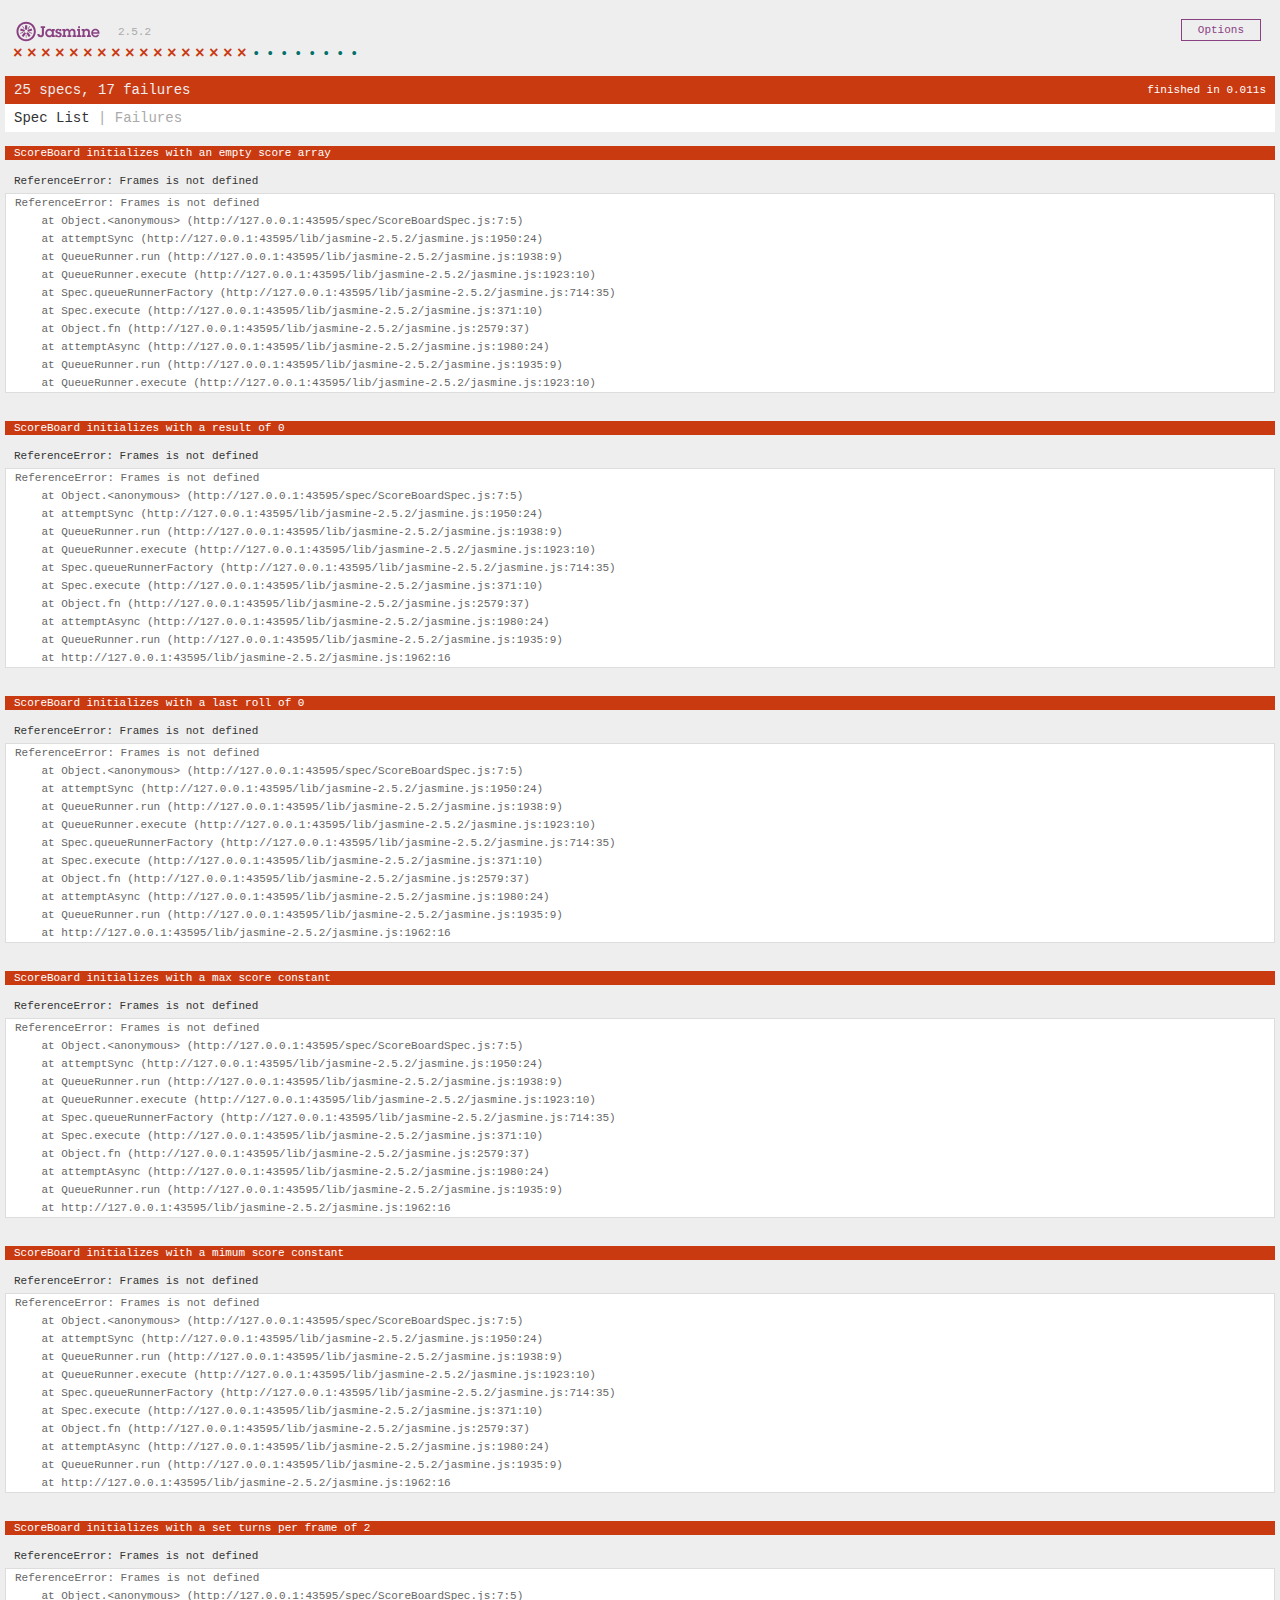
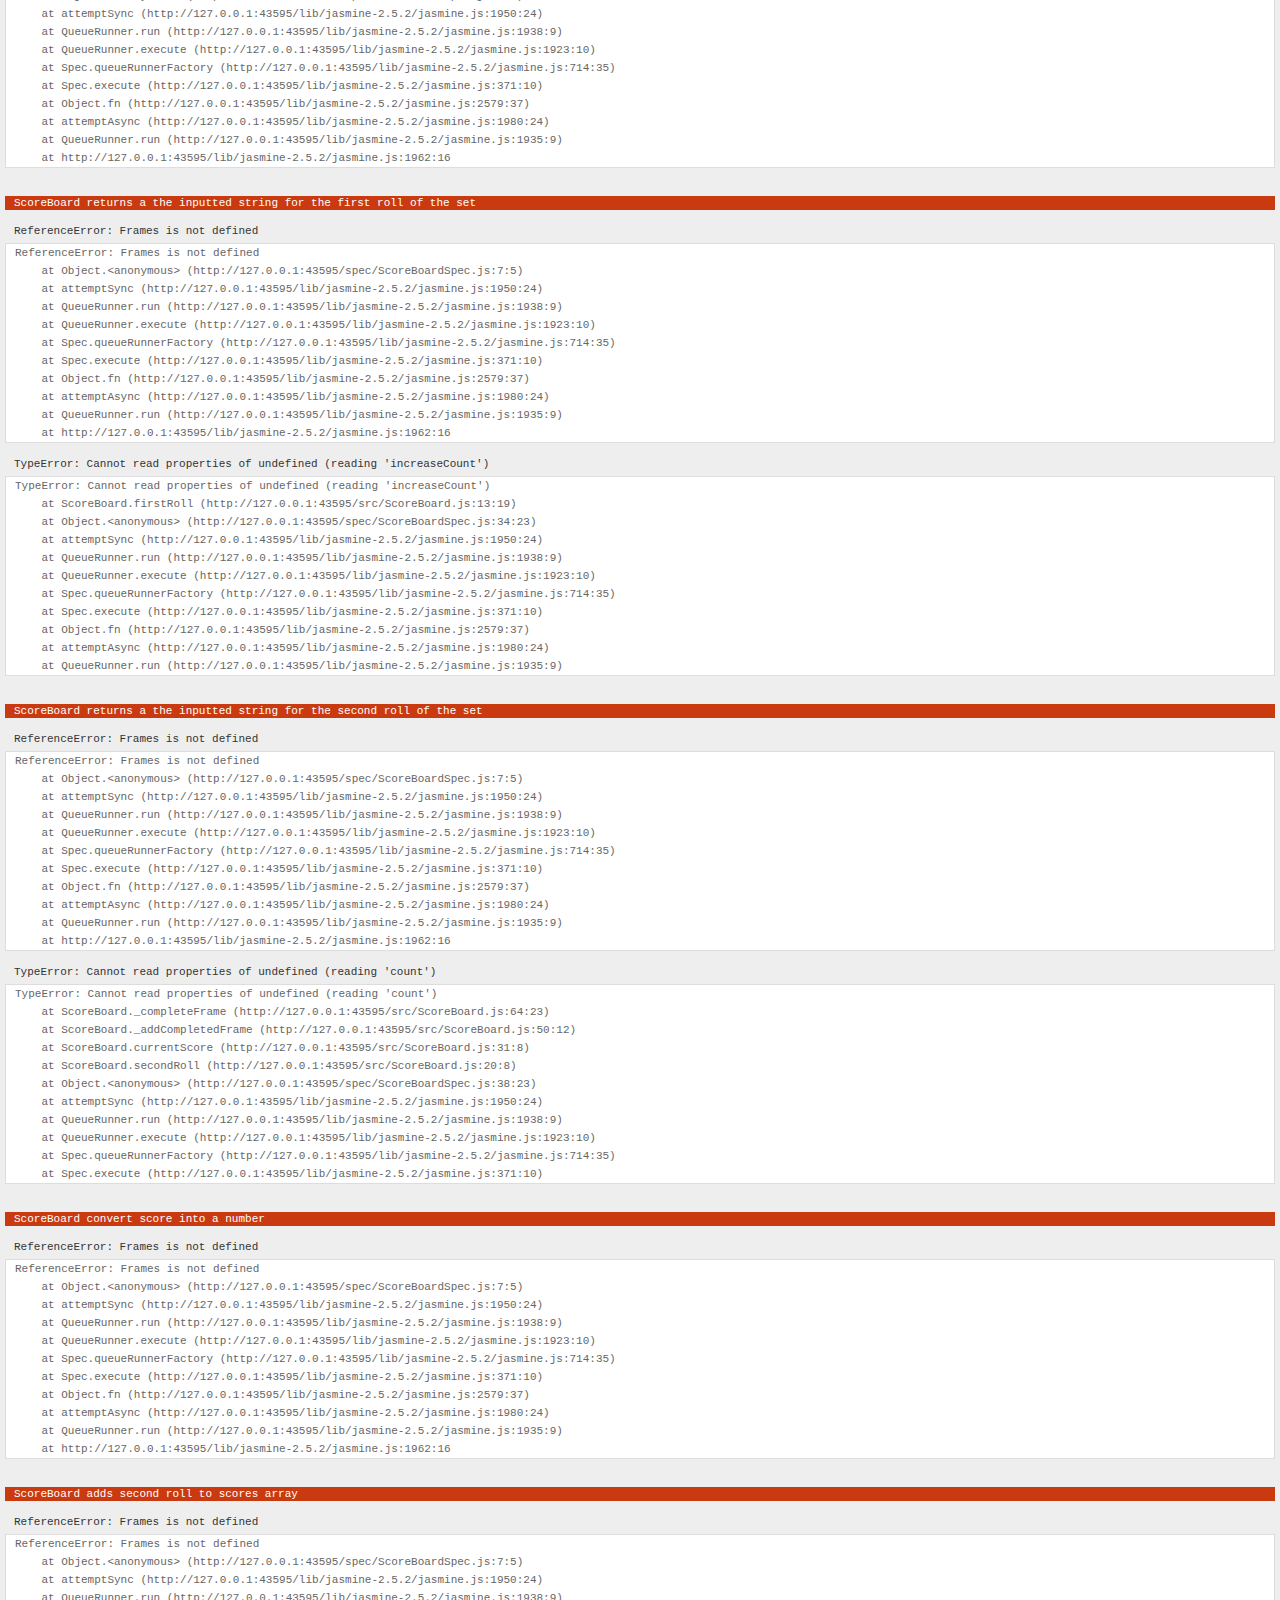
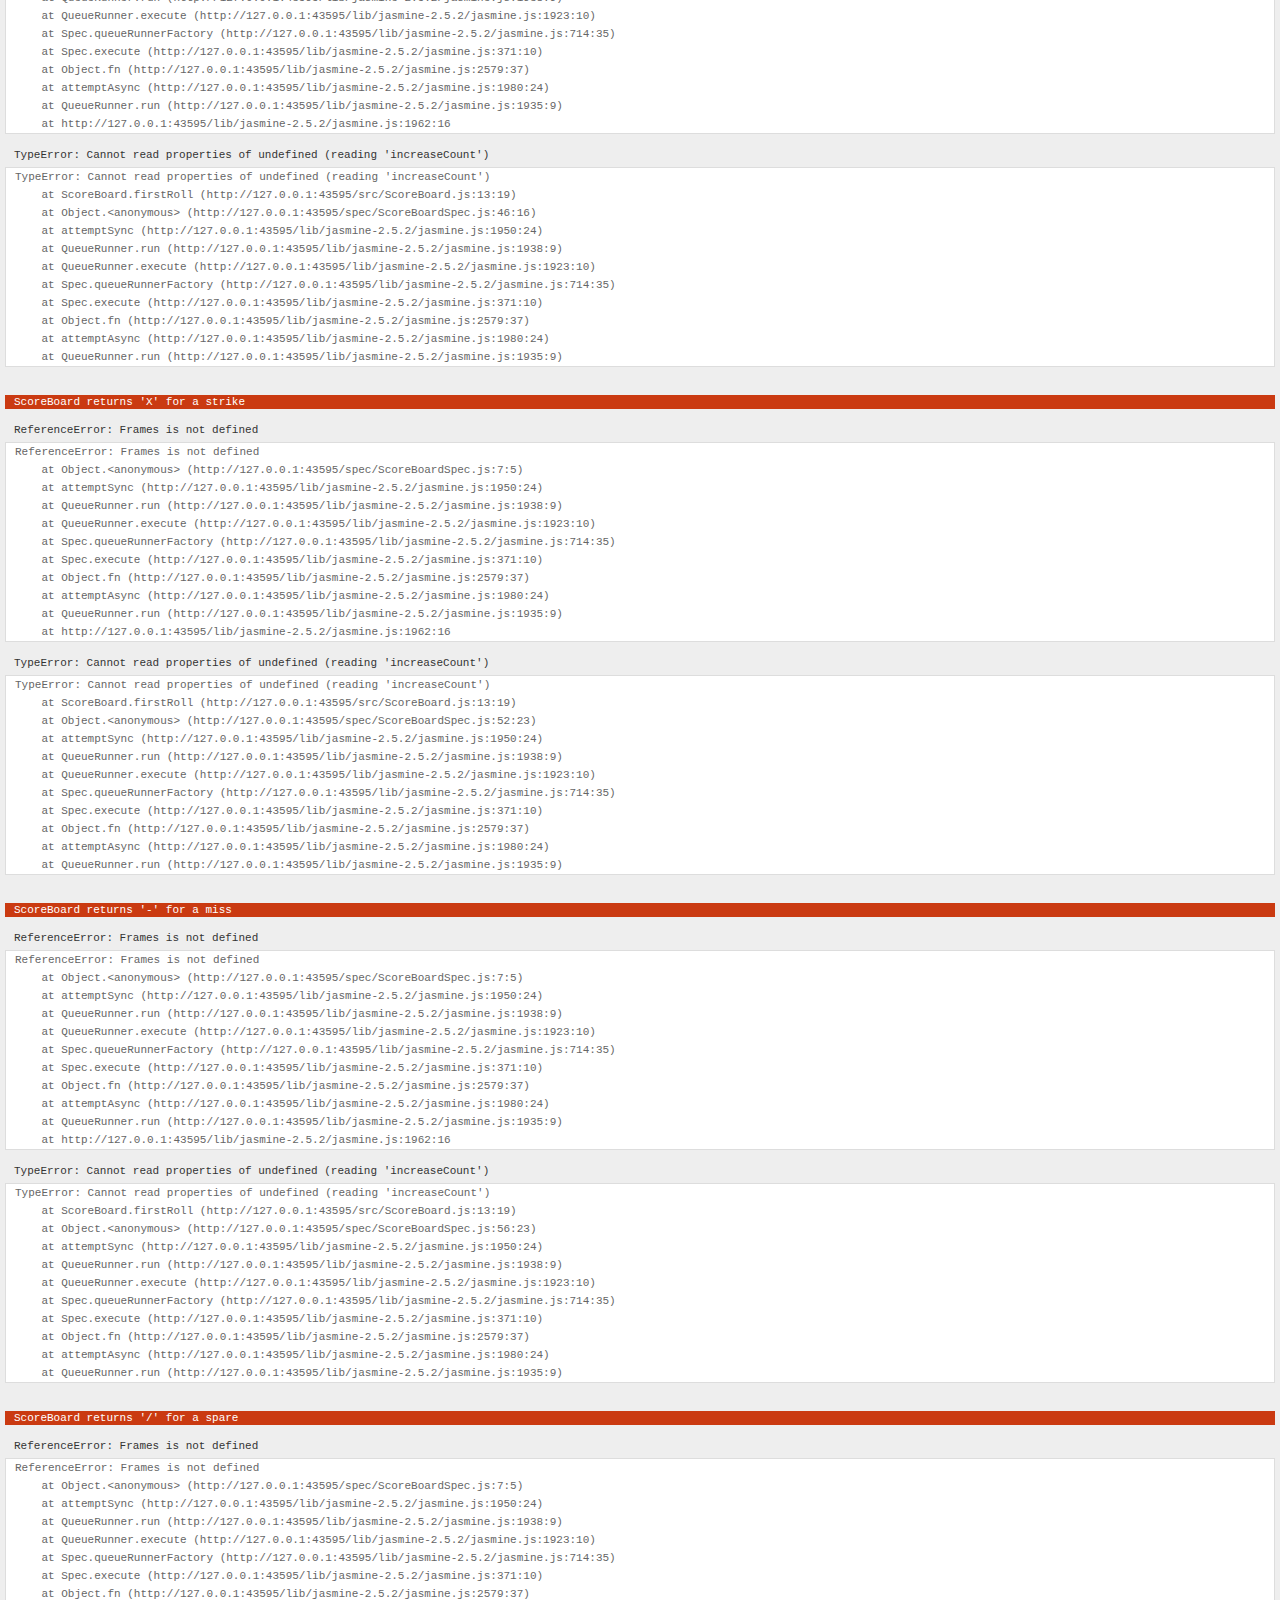
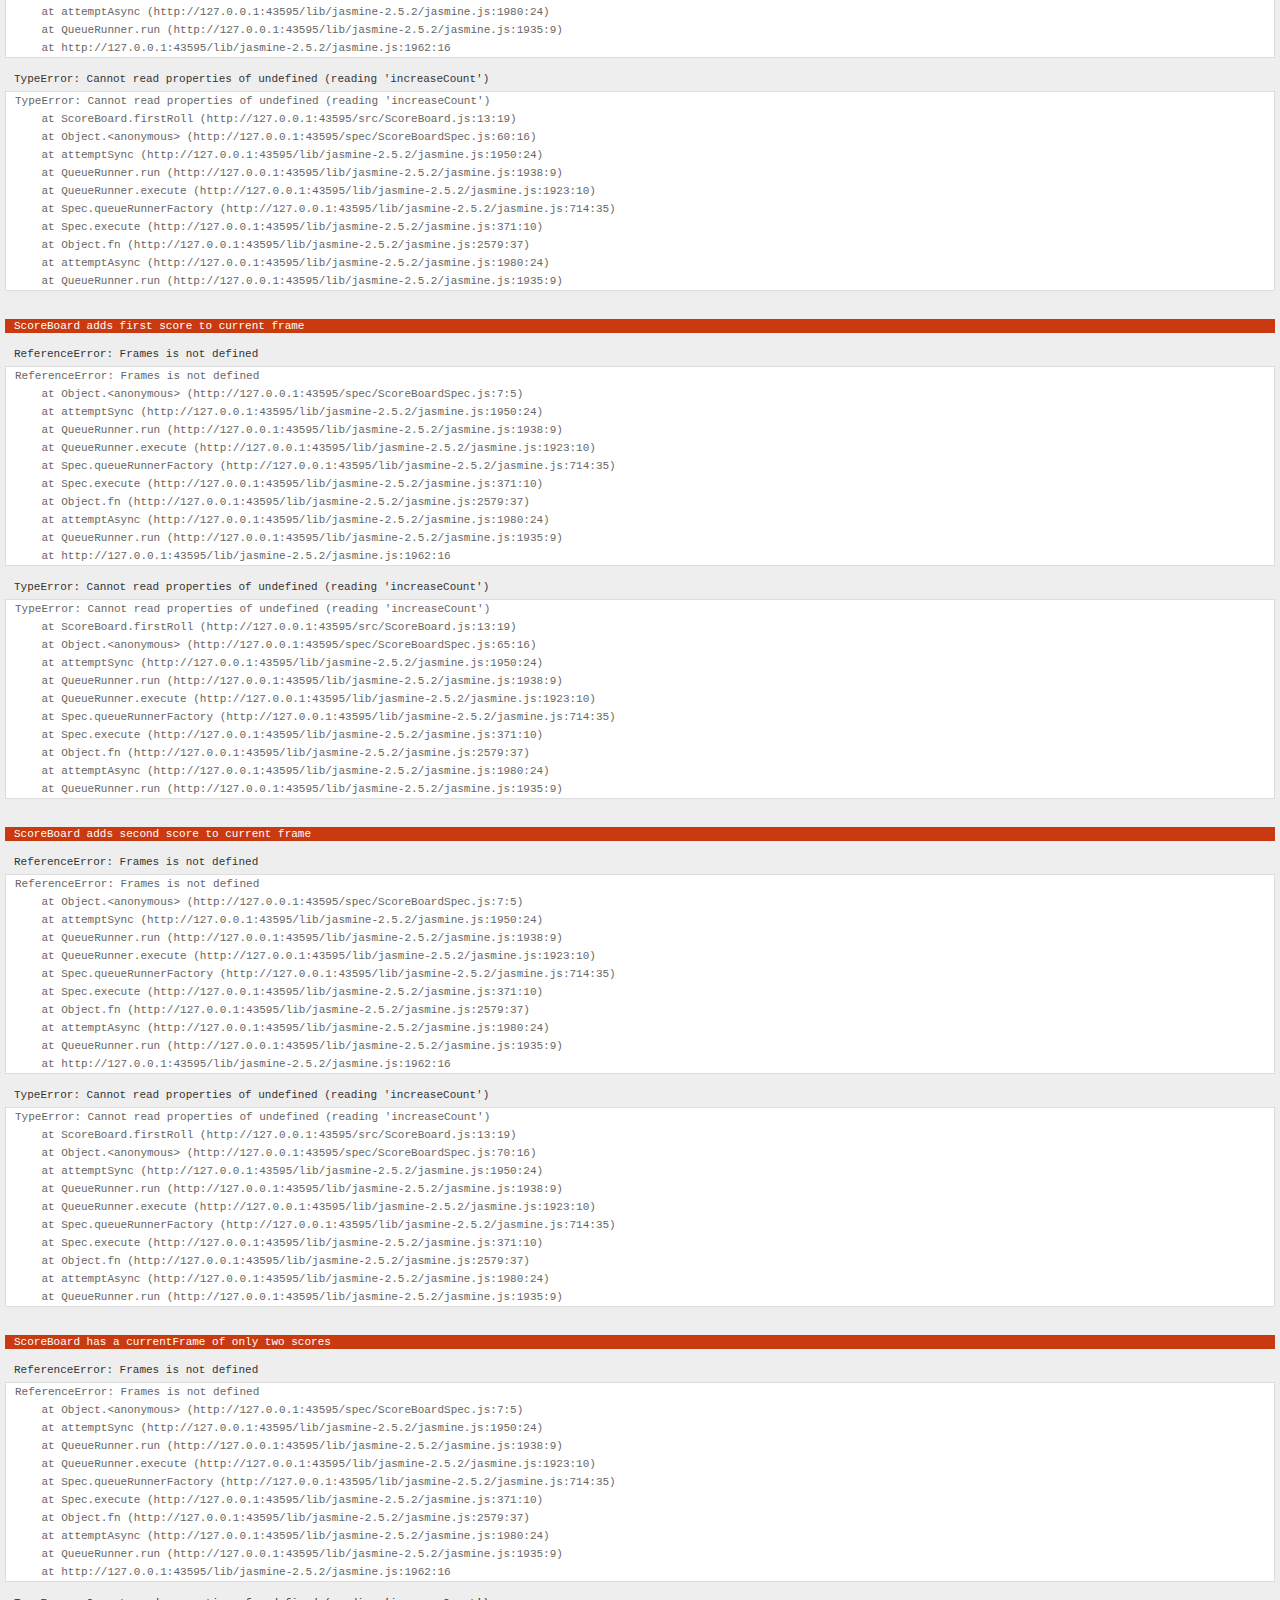
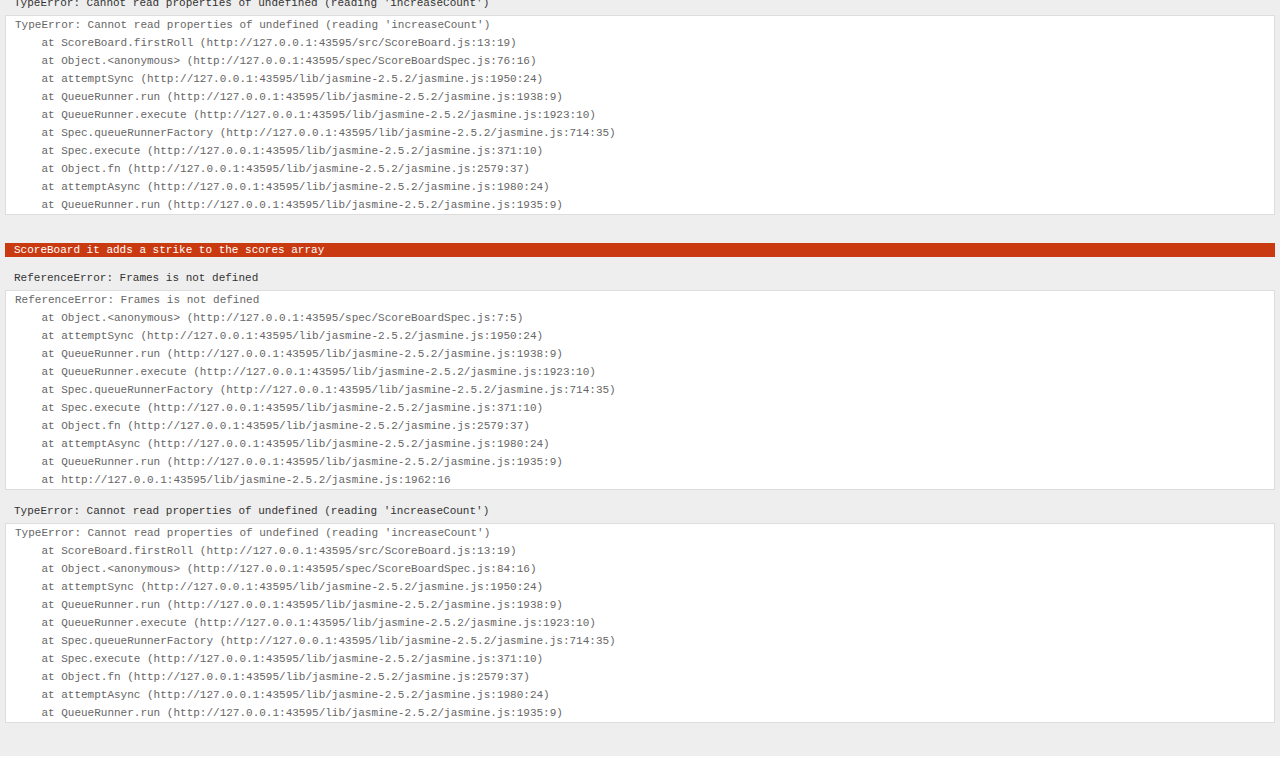
==== SpecRunner.html @ 1ffdc413 "Connects frames and scoreboard" ====
<!DOCTYPE html>
<html>
<head>
  <meta charset="utf-8">
  <title>Bowling Score Board</title>

  <link rel="shortcut icon" type="image/png" href="lib/jasmine-2.5.2/jasmine_favicon.png">
  <link rel="stylesheet" href="lib/jasmine-2.5.2/jasmine.css">

  <script src="lib/jasmine-2.5.2/jasmine.js"></script>
  <script src="lib/jasmine-2.5.2/jasmine-html.js"></script>
  <script src="lib/jasmine-2.5.2/boot.js"></script>

  <script src="src/ScoreBoard.js"></script>
  <script src="src/Frames.js"></script>
  <script src="src/Result.js"></script>
  <script src="src/CalculateScore.js"></script>
  <!-- <script src="src/BonusBall.js"></script> -->

  <script src="spec/ScoreBoardSpec.js"></script>
  <script src="spec/ResultSpec.js"></script>
  <script src="spec/FramesSpec.js"></script>
  <script src="spec/CalculateScoreSpec.js"></script>
  <!-- <script src="spec/BonusBallSpec.js"></script> -->

</head>

<body>
</body>
</html>
---- lib/jasmine-2.5.2/jasmine.css ----
body { overflow-y: scroll; }

.jasmine_html-reporter { background-color: #eee; padding: 5px; margin: -8px; font-size: 11px; font-family: Monaco, "Lucida Console", monospace; line-height: 14px; color: #333; }
.jasmine_html-reporter a { text-decoration: none; }
.jasmine_html-reporter a:hover { text-decoration: underline; }
.jasmine_html-reporter p, .jasmine_html-reporter h1, .jasmine_html-reporter h2, .jasmine_html-reporter h3, .jasmine_html-reporter h4, .jasmine_html-reporter h5, .jasmine_html-reporter h6 { margin: 0; line-height: 14px; }
.jasmine_html-reporter .jasmine-banner, .jasmine_html-reporter .jasmine-symbol-summary, .jasmine_html-reporter .jasmine-summary, .jasmine_html-reporter .jasmine-result-message, .jasmine_html-reporter .jasmine-spec .jasmine-description, .jasmine_html-reporter .jasmine-spec-detail .jasmine-description, .jasmine_html-reporter .jasmine-alert .jasmine-bar, .jasmine_html-reporter .jasmine-stack-trace { padding-left: 9px; padding-right: 9px; }
.jasmine_html-reporter .jasmine-banner { position: relative; }
.jasmine_html-reporter .jasmine-banner .jasmine-title { background: url('[data-uri]') no-repeat; background: url('[data-uri]') no-repeat, none; -moz-background-size: 100%; -o-background-size: 100%; -webkit-background-size: 100%; background-size: 100%; display: block; float: left; width: 90px; height: 25px; }
.jasmine_html-reporter .jasmine-banner .jasmine-version { margin-left: 14px; position: relative; top: 6px; }
.jasmine_html-reporter #jasmine_content { position: fixed; right: 100%; }
.jasmine_html-reporter .jasmine-version { color: #aaa; }
.jasmine_html-reporter .jasmine-banner { margin-top: 14px; }
.jasmine_html-reporter .jasmine-duration { color: #fff; float: right; line-height: 28px; padding-right: 9px; }
.jasmine_html-reporter .jasmine-symbol-summary { overflow: hidden; *zoom: 1; margin: 14px 0; }
.jasmine_html-reporter .jasmine-symbol-summary li { display: inline-block; height: 10px; width: 14px; font-size: 16px; }
.jasmine_html-reporter .jasmine-symbol-summary li.jasmine-passed { font-size: 14px; }
.jasmine_html-reporter .jasmine-symbol-summary li.jasmine-passed:before { color: #007069; content: "\02022"; }
.jasmine_html-reporter .jasmine-symbol-summary li.jasmine-failed { line-height: 9px; }
.jasmine_html-reporter .jasmine-symbol-summary li.jasmine-failed:before { color: #ca3a11; content: "\d7"; font-weight: bold; margin-left: -1px; }
.jasmine_html-reporter .jasmine-symbol-summary li.jasmine-disabled { font-size: 14px; }
.jasmine_html-reporter .jasmine-symbol-summary li.jasmine-disabled:before { color: #bababa; content: "\02022"; }
.jasmine_html-reporter .jasmine-symbol-summary li.jasmine-pending { line-height: 17px; }
.jasmine_html-reporter .jasmine-symbol-summary li.jasmine-pending:before { color: #ba9d37; content: "*"; }
.jasmine_html-reporter .jasmine-symbol-summary li.jasmine-empty { font-size: 14px; }
.jasmine_html-reporter .jasmine-symbol-summary li.jasmine-empty:before { color: #ba9d37; content: "\02022"; }
.jasmine_html-reporter .jasmine-run-options { float: right; margin-right: 5px; border: 1px solid #8a4182; color: #8a4182; position: relative; line-height: 20px; }
.jasmine_html-reporter .jasmine-run-options .jasmine-trigger { cursor: pointer; padding: 8px 16px; }
.jasmine_html-reporter .jasmine-run-options .jasmine-payload { position: absolute; display: none; right: -1px; border: 1px solid #8a4182; background-color: #eee; white-space: nowrap; padding: 4px 8px; }
.jasmine_html-reporter .jasmine-run-options .jasmine-payload.jasmine-open { display: block; }
.jasmine_html-reporter .jasmine-bar { line-height: 28px; font-size: 14px; display: block; color: #eee; }
.jasmine_html-reporter .jasmine-bar.jasmine-failed { background-color: #ca3a11; }
.jasmine_html-reporter .jasmine-bar.jasmine-passed { background-color: #007069; }
.jasmine_html-reporter .jasmine-bar.jasmine-skipped { background-color: #bababa; }
.jasmine_html-reporter .jasmine-bar.jasmine-errored { background-color: #ca3a11; }
.jasmine_html-reporter .jasmine-bar.jasmine-menu { background-color: #fff; color: #aaa; }
.jasmine_html-reporter .jasmine-bar.jasmine-menu a { color: #333; }
.jasmine_html-reporter .jasmine-bar a { color: white; }
.jasmine_html-reporter.jasmine-spec-list .jasmine-bar.jasmine-menu.jasmine-failure-list, .jasmine_html-reporter.jasmine-spec-list .jasmine-results .jasmine-failures { display: none; }
.jasmine_html-reporter.jasmine-failure-list .jasmine-bar.jasmine-menu.jasmine-spec-list, .jasmine_html-reporter.jasmine-failure-list .jasmine-summary { display: none; }
.jasmine_html-reporter .jasmine-results { margin-top: 14px; }
.jasmine_html-reporter .jasmine-summary { margin-top: 14px; }
.jasmine_html-reporter .jasmine-summary ul { list-style-type: none; margin-left: 14px; padding-top: 0; padding-left: 0; }
.jasmine_html-reporter .jasmine-summary ul.jasmine-suite { margin-top: 7px; margin-bottom: 7px; }
.jasmine_html-reporter .jasmine-summary li.jasmine-passed a { color: #007069; }
.jasmine_html-reporter .jasmine-summary li.jasmine-failed a { color: #ca3a11; }
.jasmine_html-reporter .jasmine-summary li.jasmine-empty a { color: #ba9d37; }
.jasmine_html-reporter .jasmine-summary li.jasmine-pending a { color: #ba9d37; }
.jasmine_html-reporter .jasmine-summary li.jasmine-disabled a { color: #bababa; }
.jasmine_html-reporter .jasmine-description + .jasmine-suite { margin-top: 0; }
.jasmine_html-reporter .jasmine-suite { margin-top: 14px; }
.jasmine_html-reporter .jasmine-suite a { color: #333; }
.jasmine_html-reporter .jasmine-failures .jasmine-spec-detail { margin-bottom: 28px; }
.jasmine_html-reporter .jasmine-failures .jasmine-spec-detail .jasmine-description { background-color: #ca3a11; }
.jasmine_html-reporter .jasmine-failures .jasmine-spec-detail .jasmine-description a { color: white; }
.jasmine_html-reporter .jasmine-result-message { padding-top: 14px; color: #333; white-space: pre; }
.jasmine_html-reporter .jasmine-result-message span.jasmine-result { display: block; }
.jasmine_html-reporter .jasmine-stack-trace { margin: 5px 0 0 0; max-height: 224px; overflow: auto; line-height: 18px; color: #666; border: 1px solid #ddd; background: white; white-space: pre; }
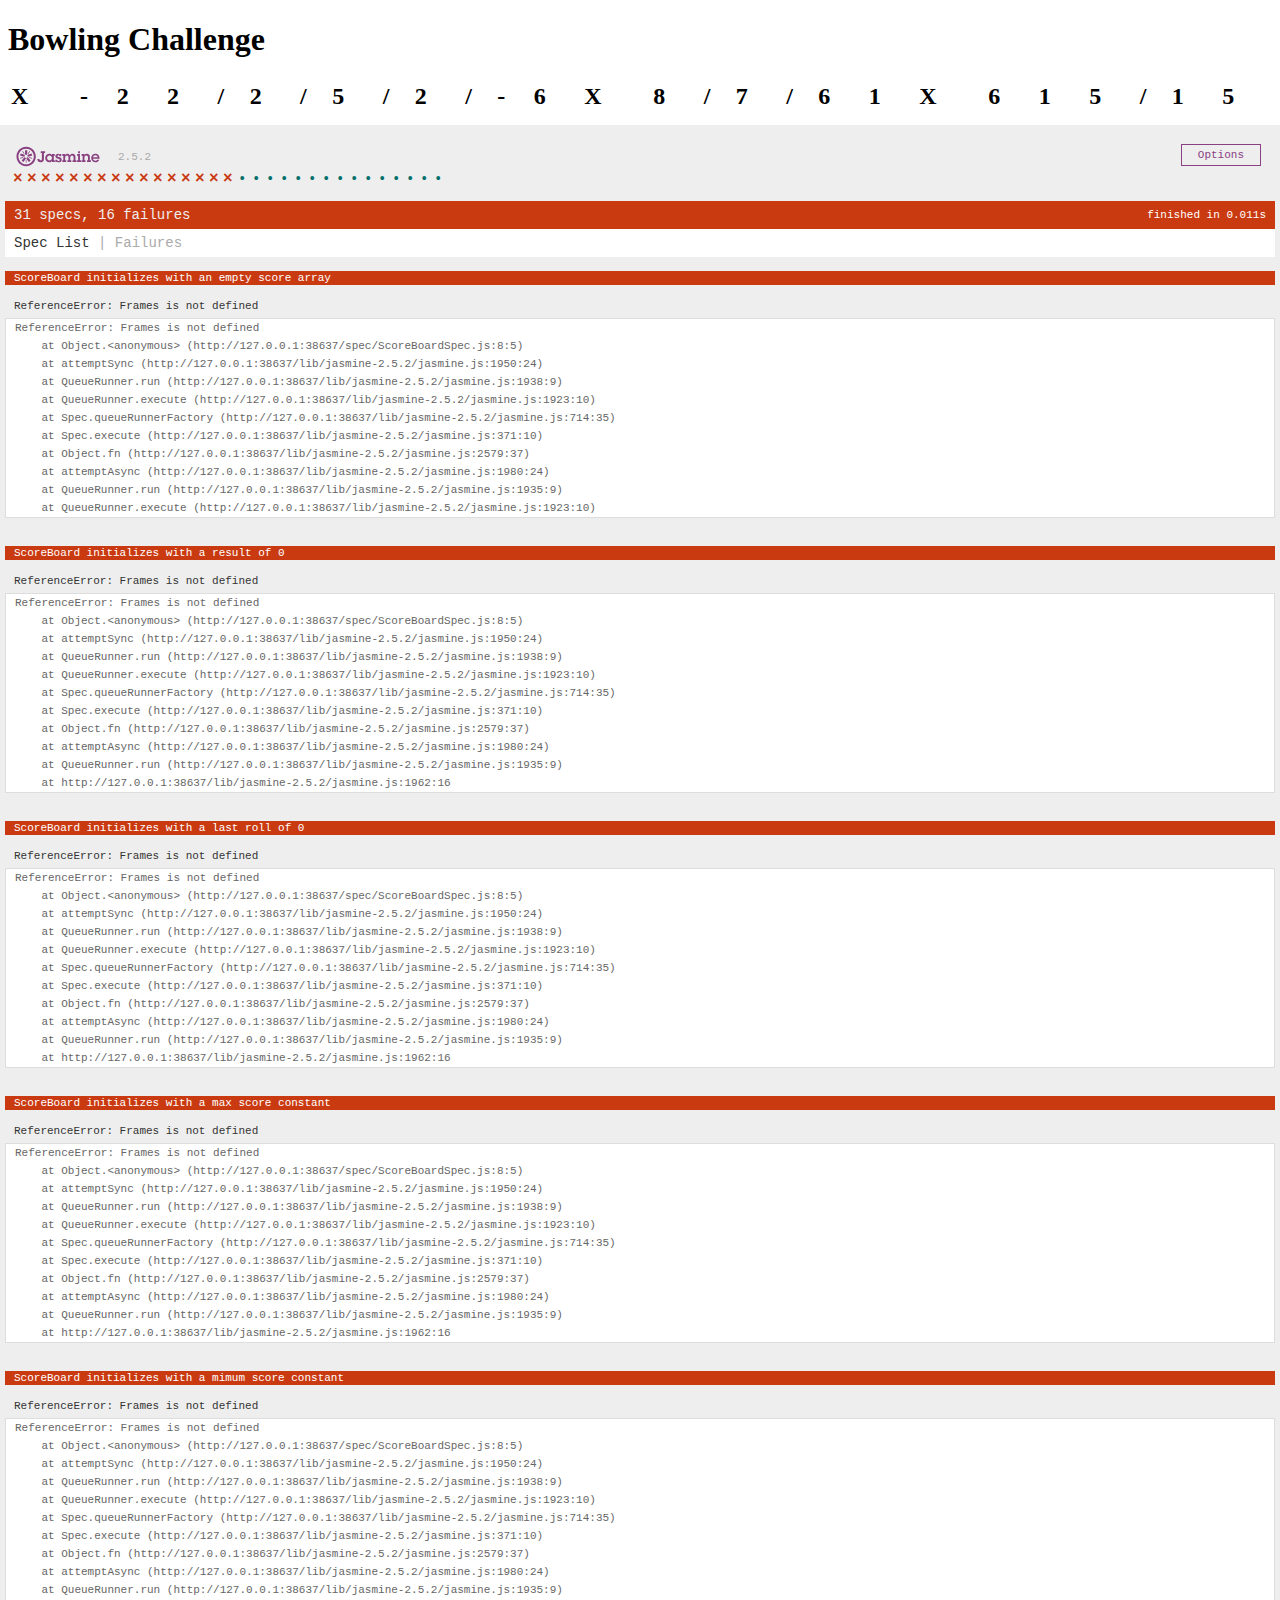
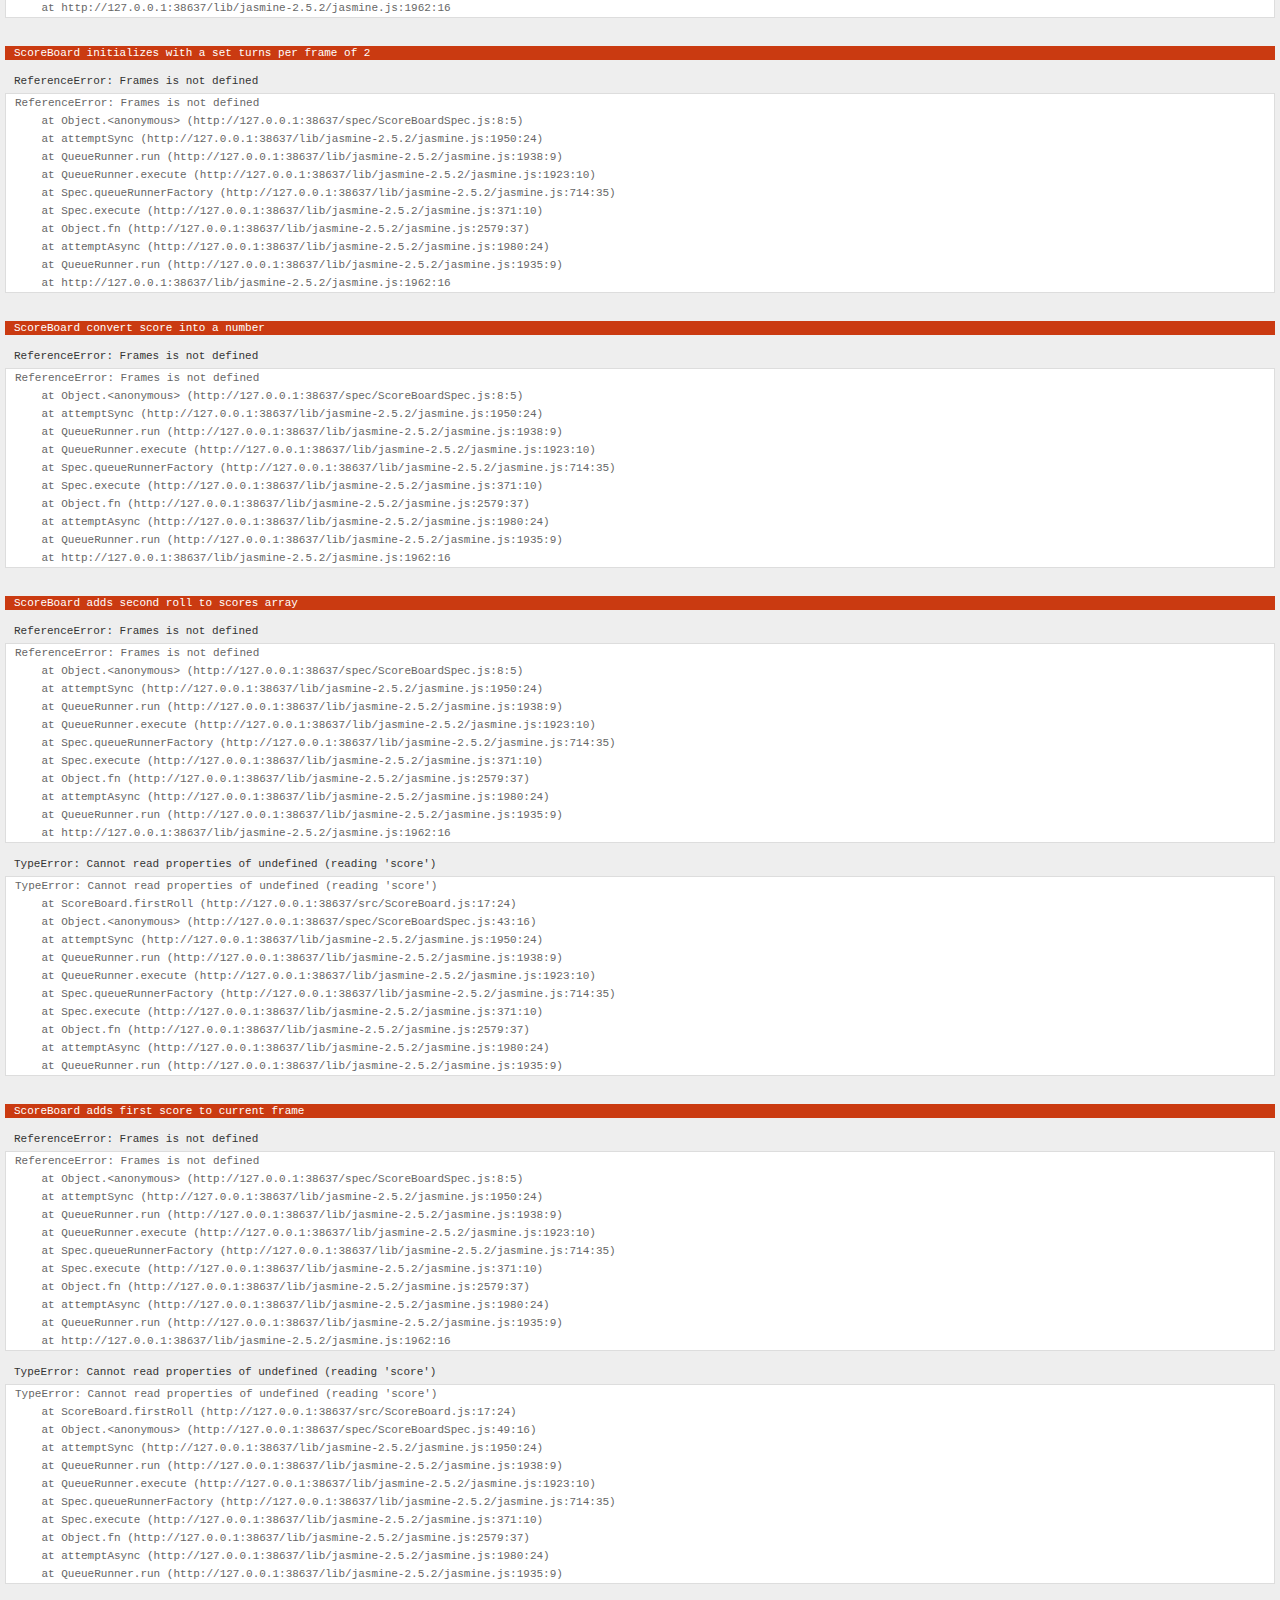
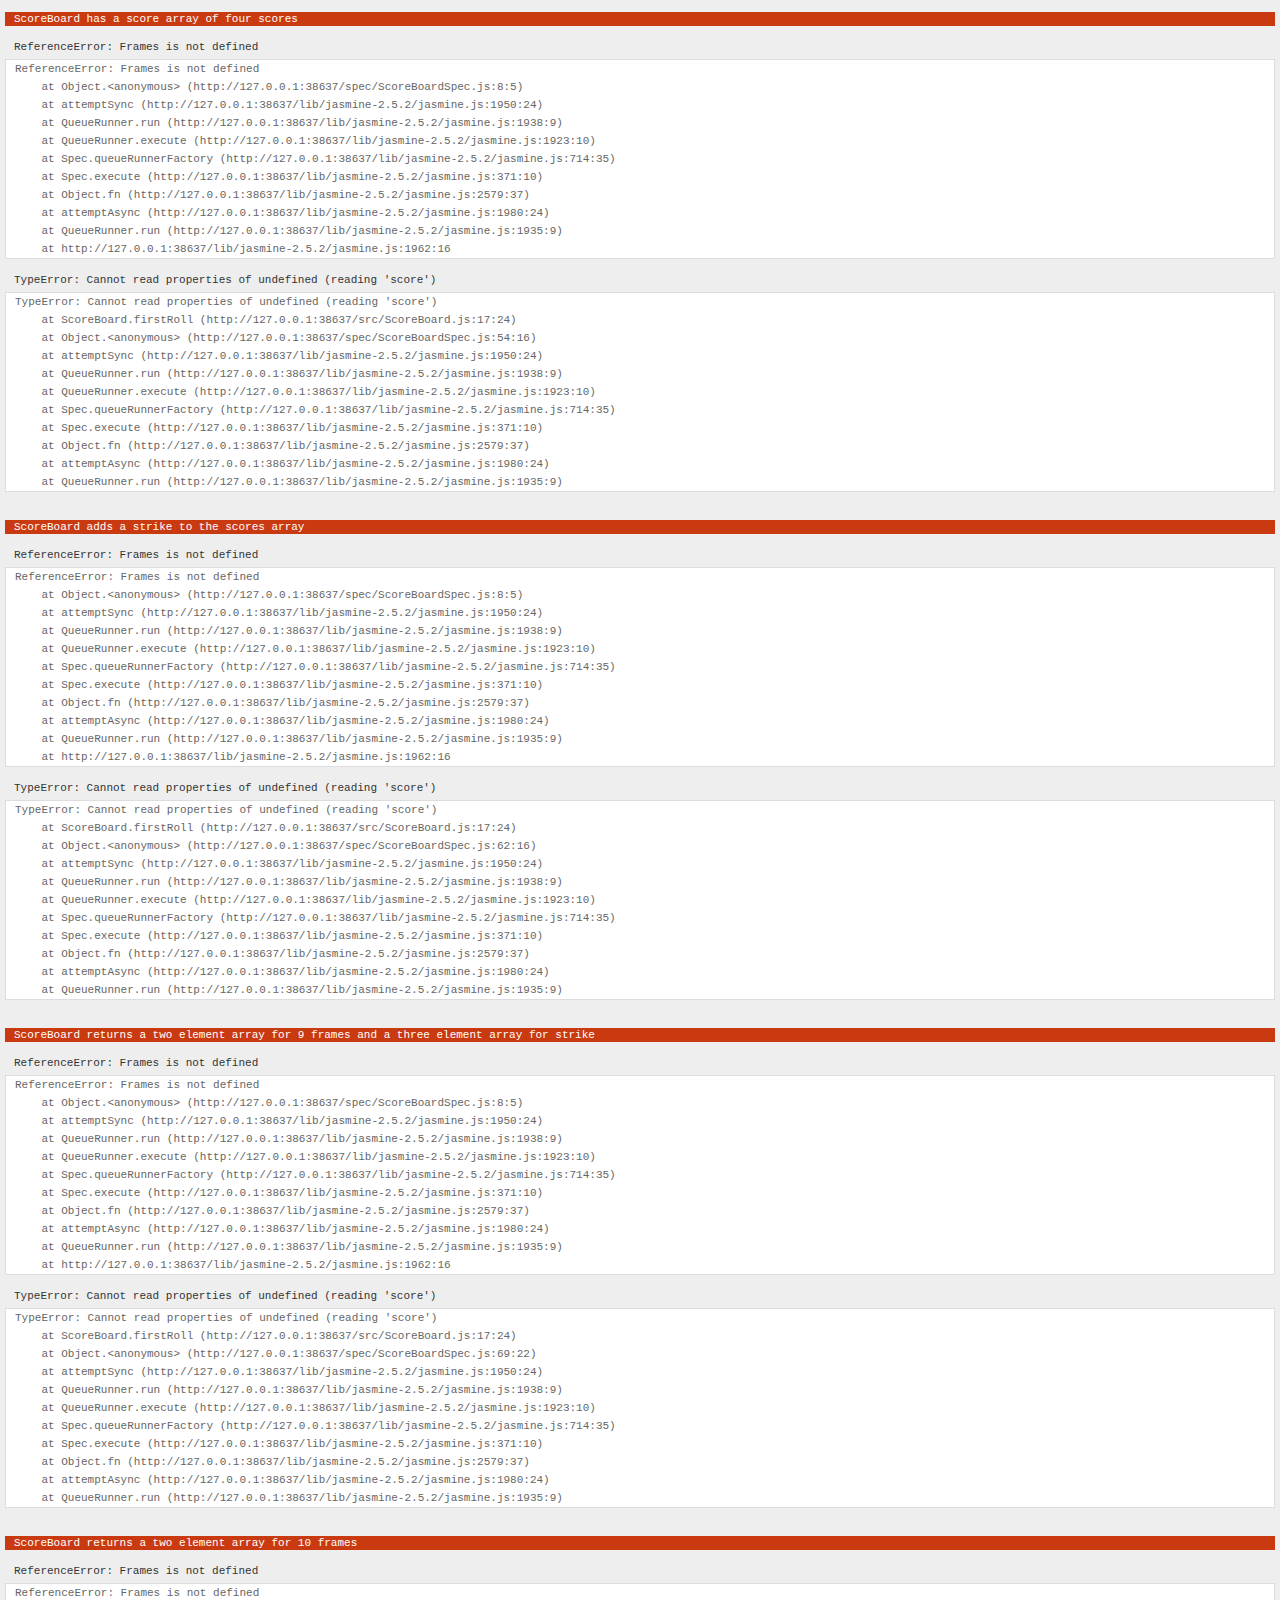
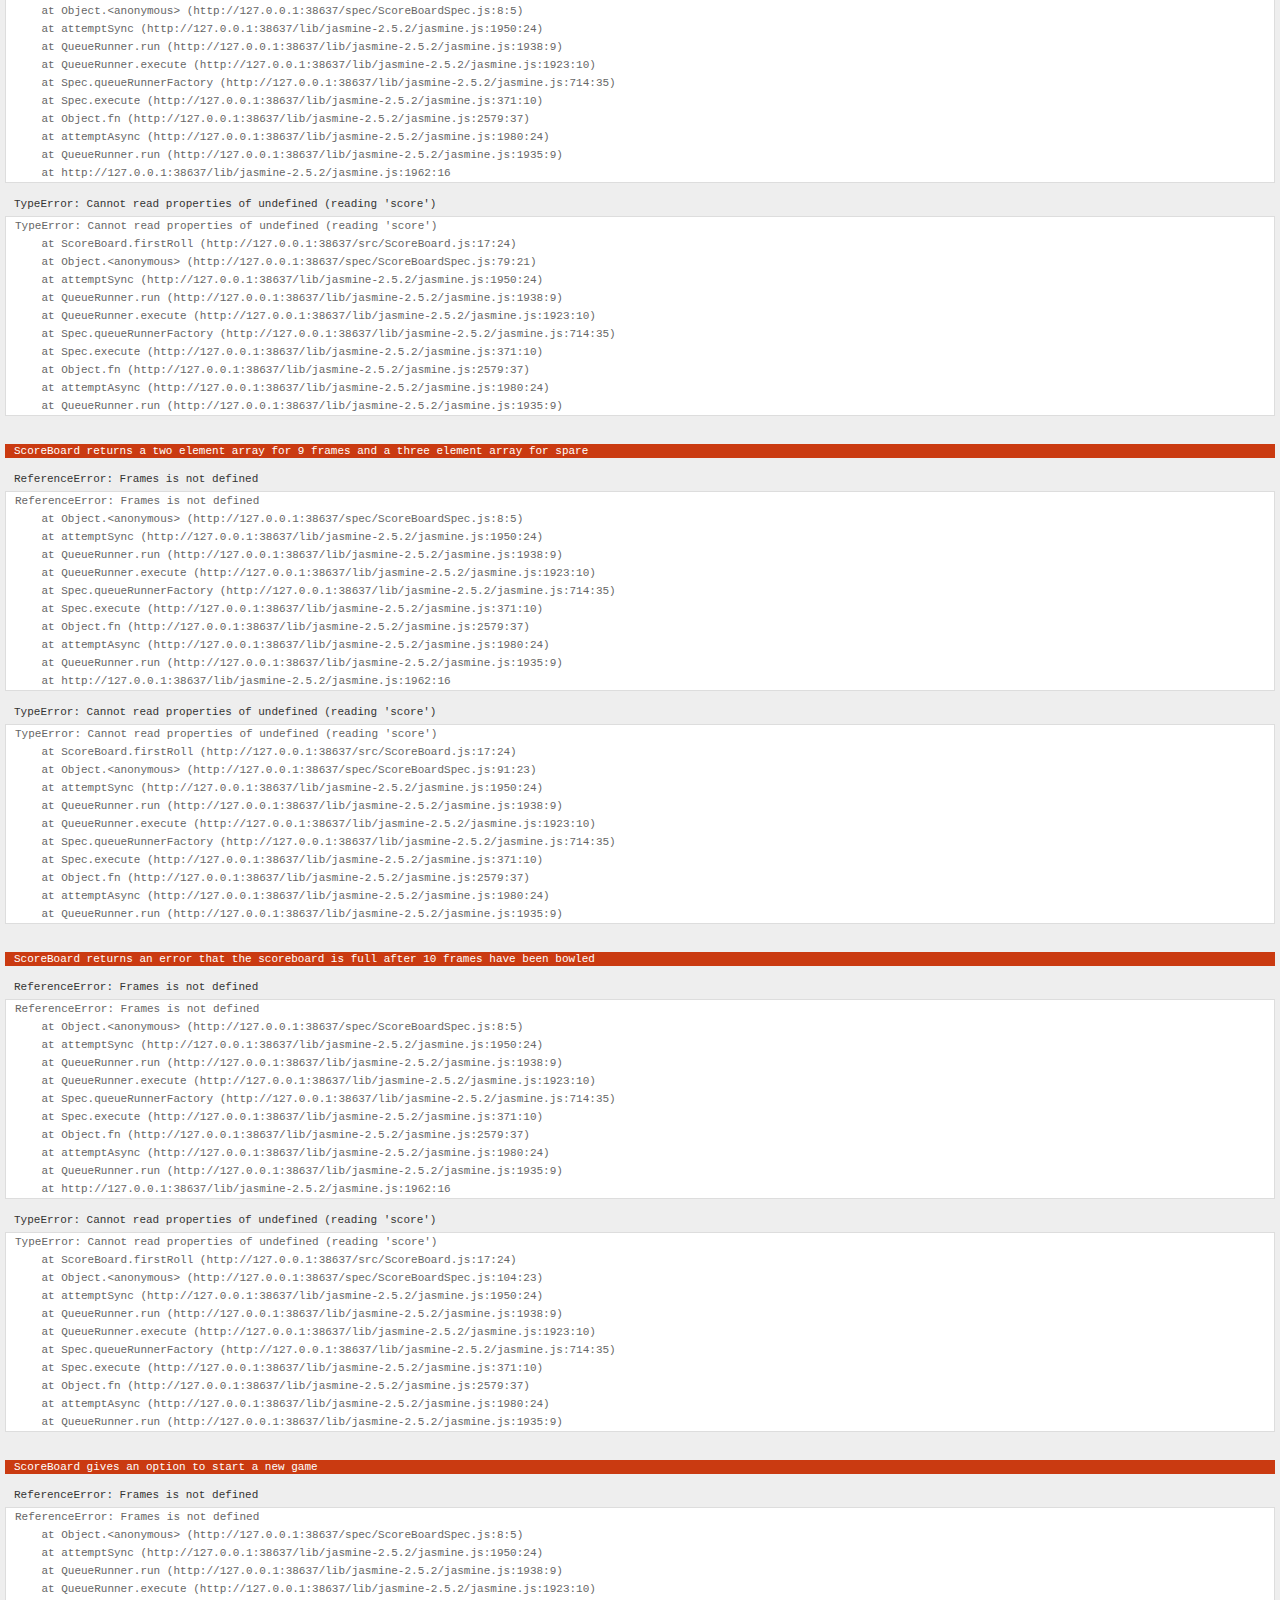
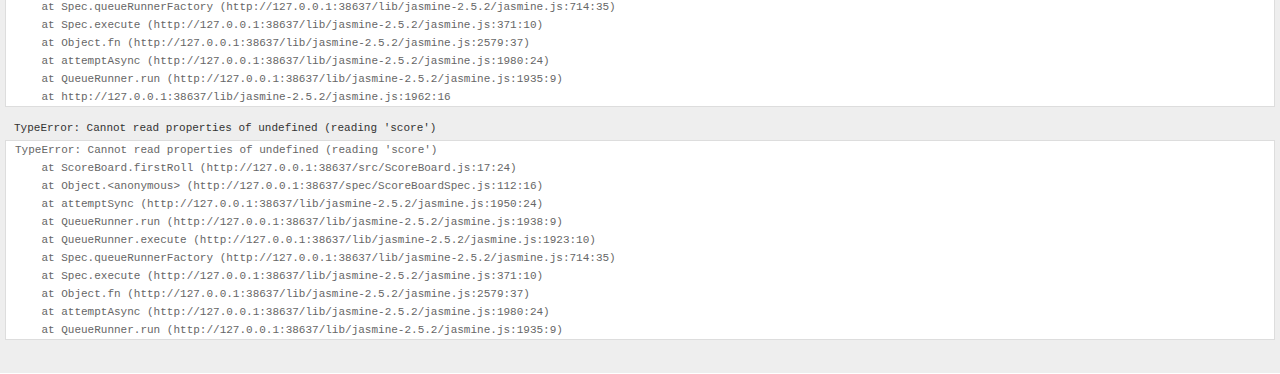
==== commit 2f831f11: "Removes BonusBall file" ====
--- a/SpecRunner.html
+++ b/SpecRunner.html
@@ -15,16 +15,20 @@
   <script src="src/Frames.js"></script>
   <script src="src/Result.js"></script>
   <script src="src/CalculateScore.js"></script>
-  <!-- <script src="src/BonusBall.js"></script> -->
+  <script src="src/DisplayScores.js"></script>
 
   <script src="spec/ScoreBoardSpec.js"></script>
   <script src="spec/ResultSpec.js"></script>
   <script src="spec/FramesSpec.js"></script>
   <script src="spec/CalculateScoreSpec.js"></script>
-  <!-- <script src="spec/BonusBallSpec.js"></script> -->
+  <script src="spec/DisplayScoresSpec.js"></script>
 
 </head>
 
 <body>
+  <h1>Bowling Challenge<h2>
+  <table style="width:100%">
+  <tr id="bowlingScores">
+  </tr>
 </body>
 </html>
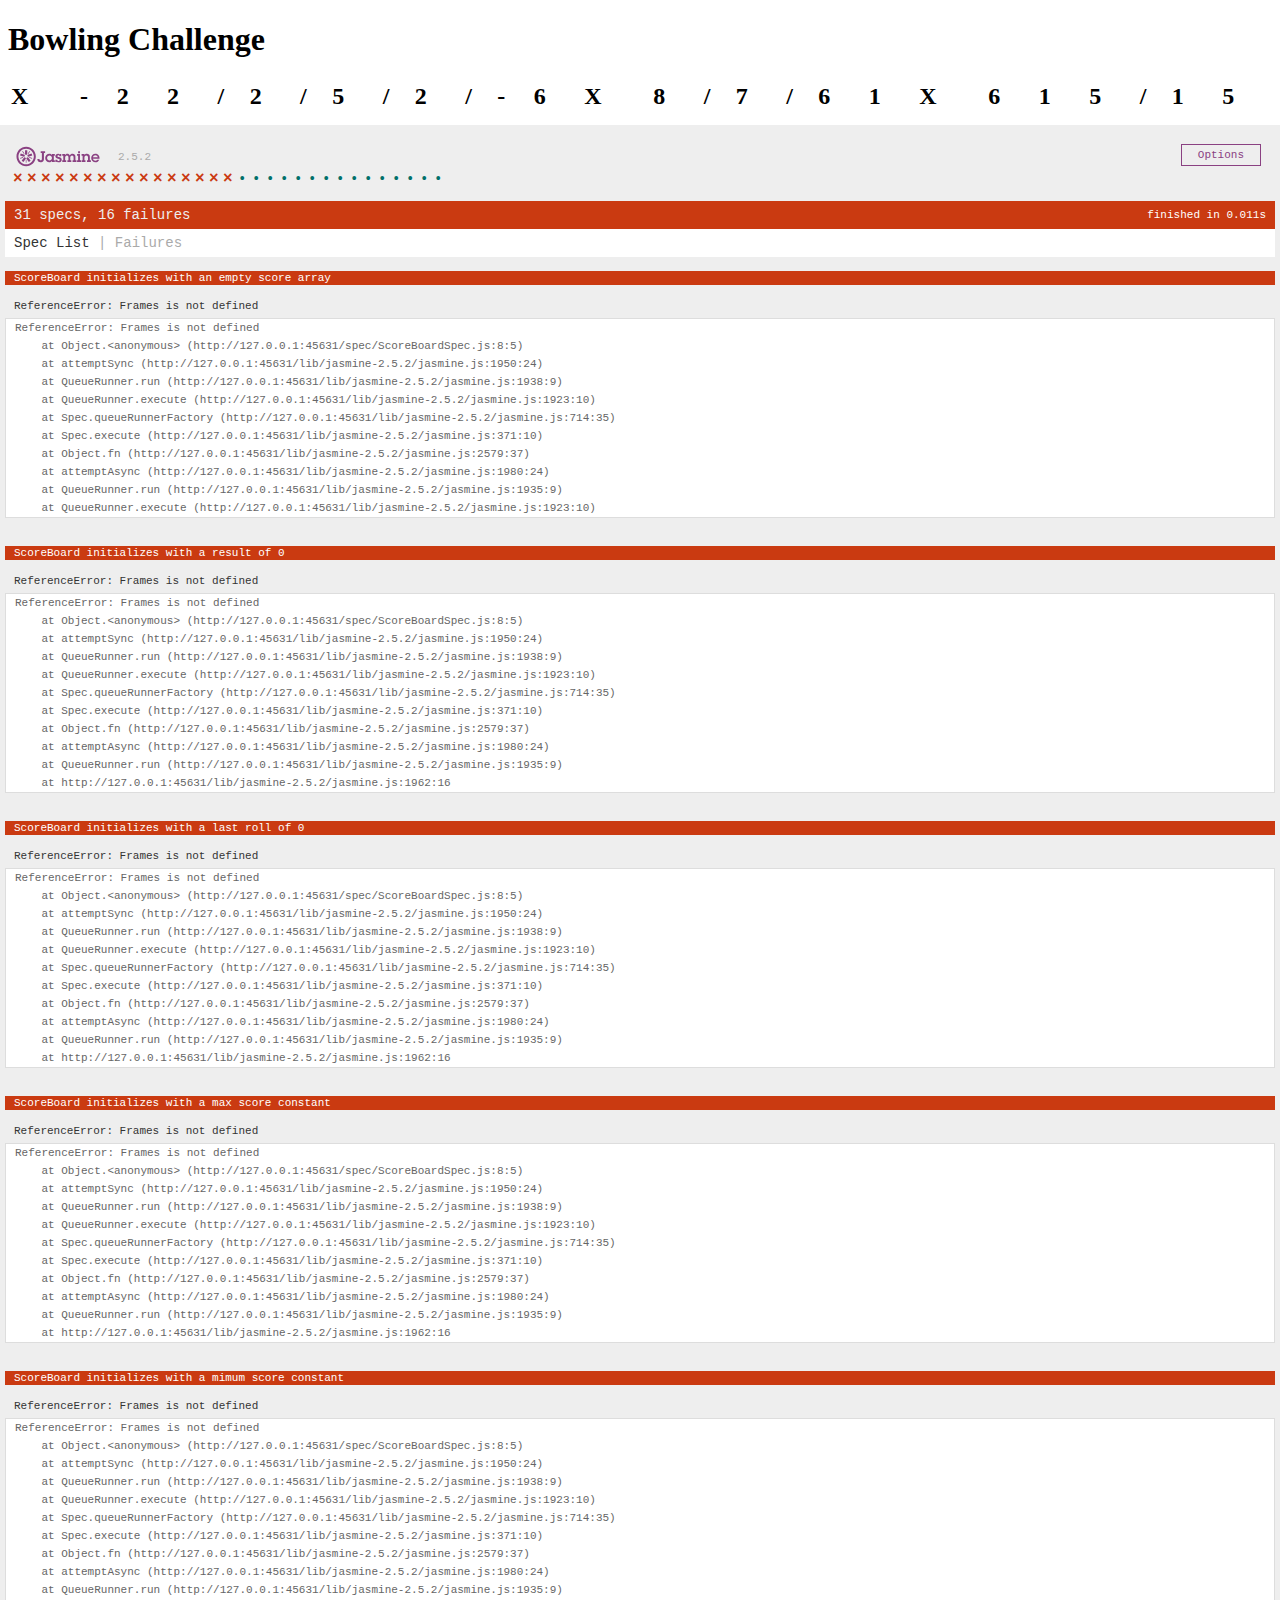
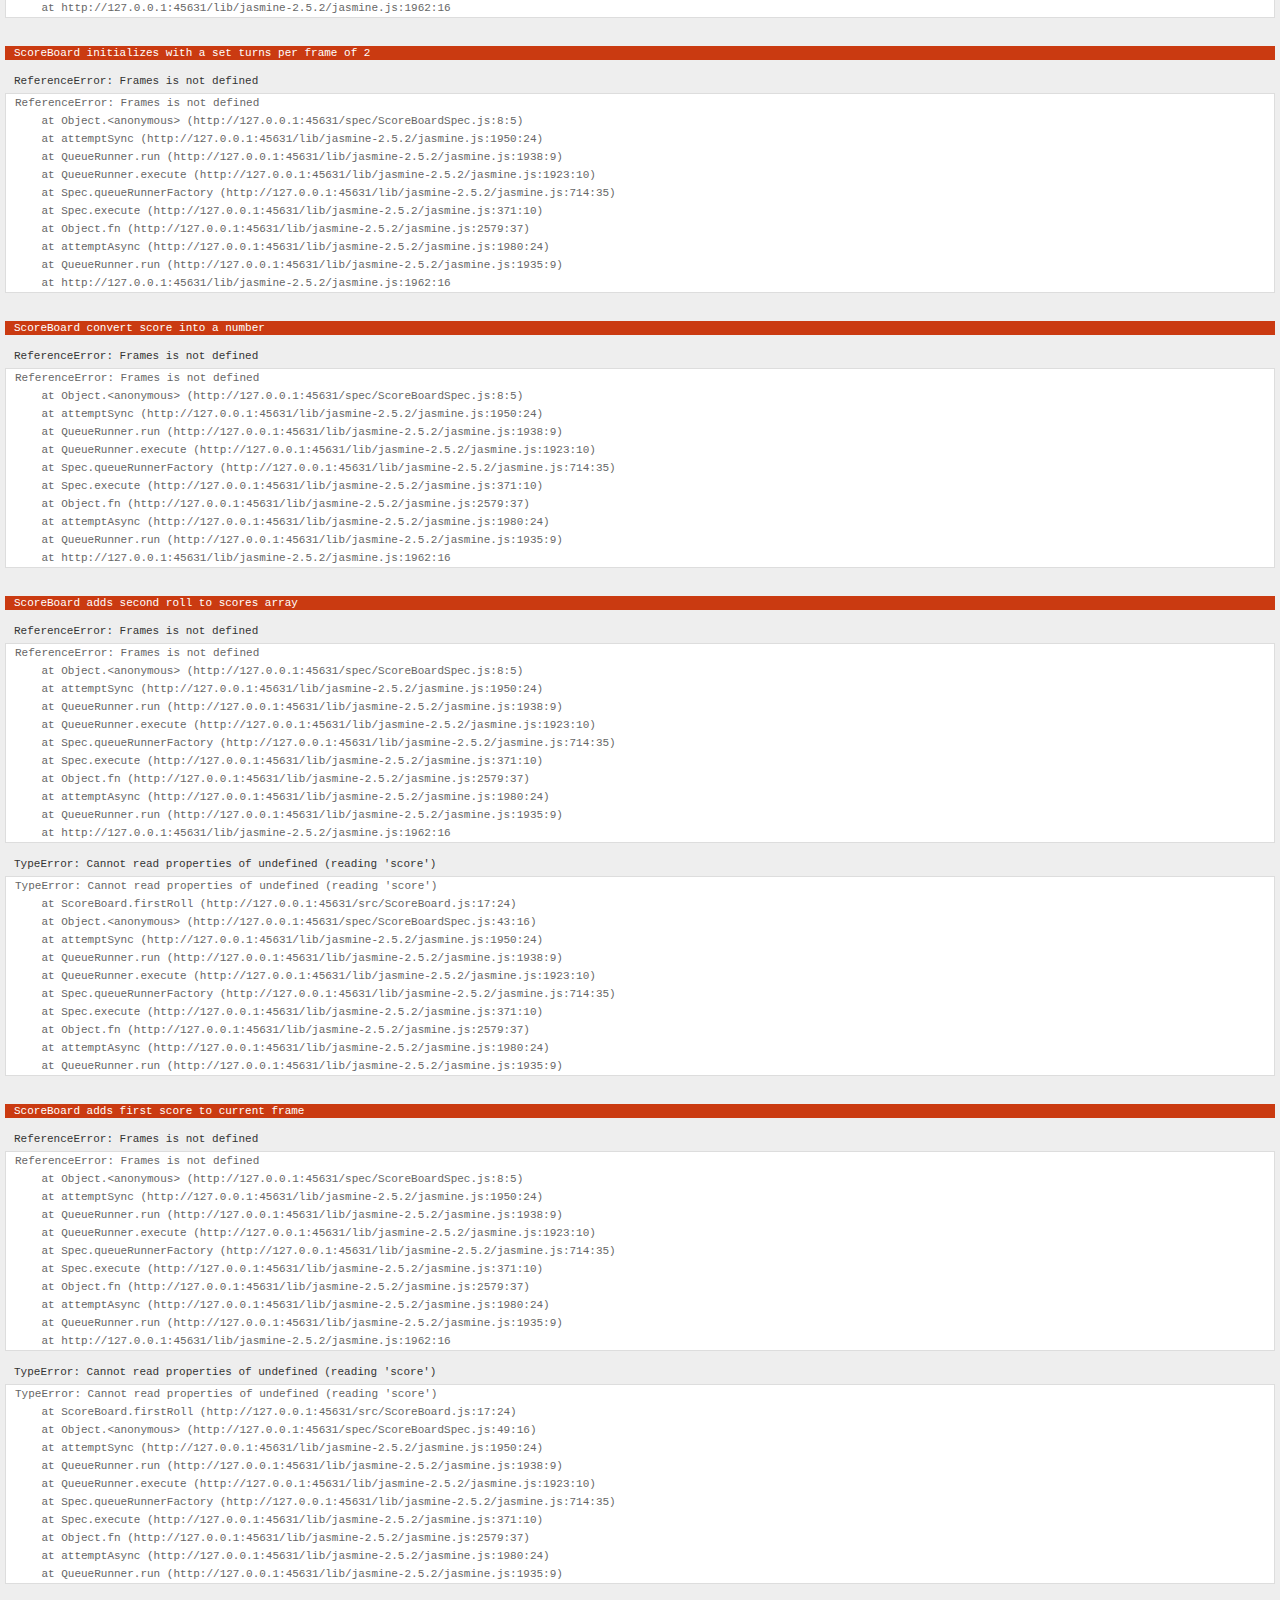
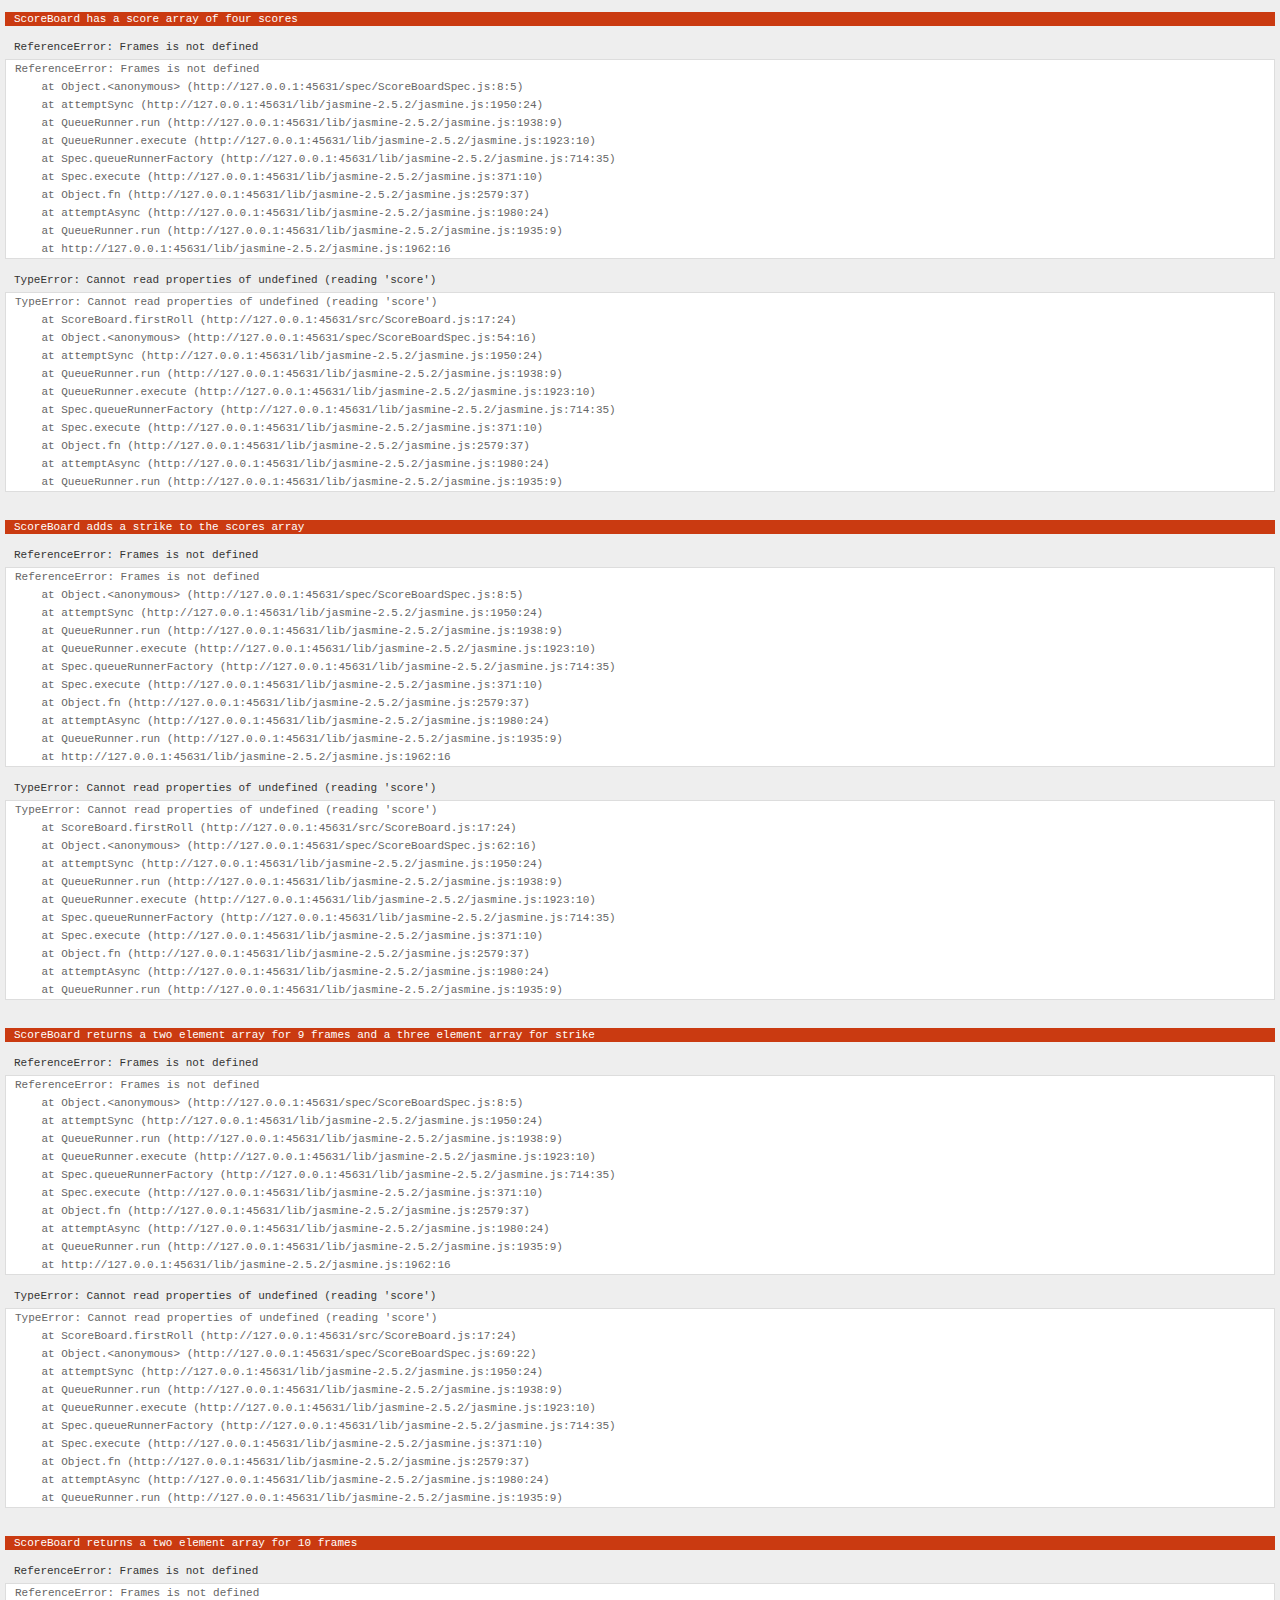
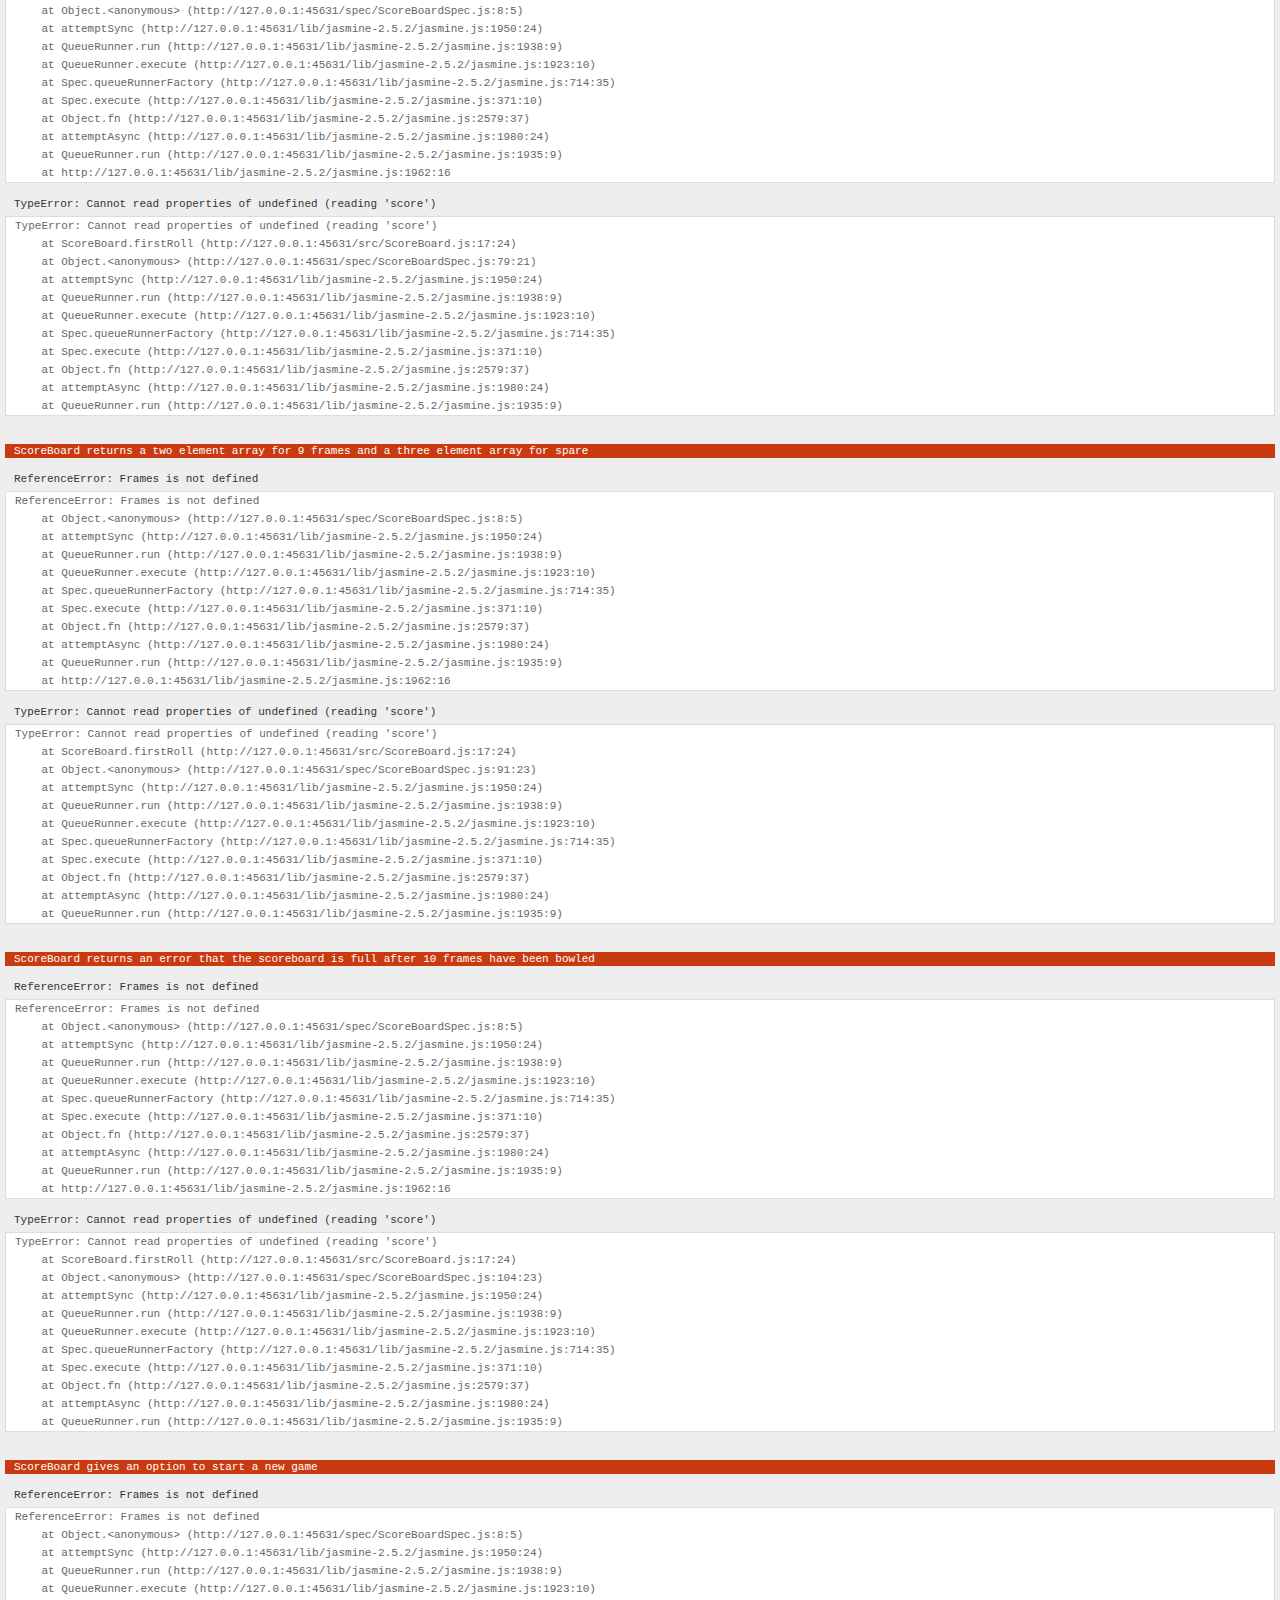
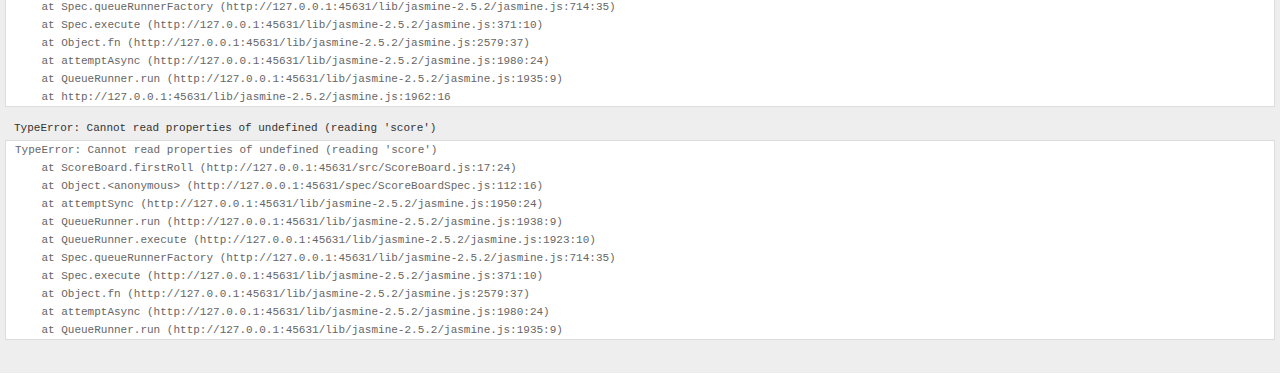
==== commit 787bae61: "Updates files needed" ====
--- a/SpecRunner.html
+++ b/SpecRunner.html
@@ -17,11 +17,13 @@
   <script src="src/CalculateScore.js"></script>
   <script src="src/DisplayScores.js"></script>
 
+
   <script src="spec/ScoreBoardSpec.js"></script>
   <script src="spec/ResultSpec.js"></script>
   <script src="spec/FramesSpec.js"></script>
   <script src="spec/CalculateScoreSpec.js"></script>
   <script src="spec/DisplayScoresSpec.js"></script>
+
 
 </head>
 
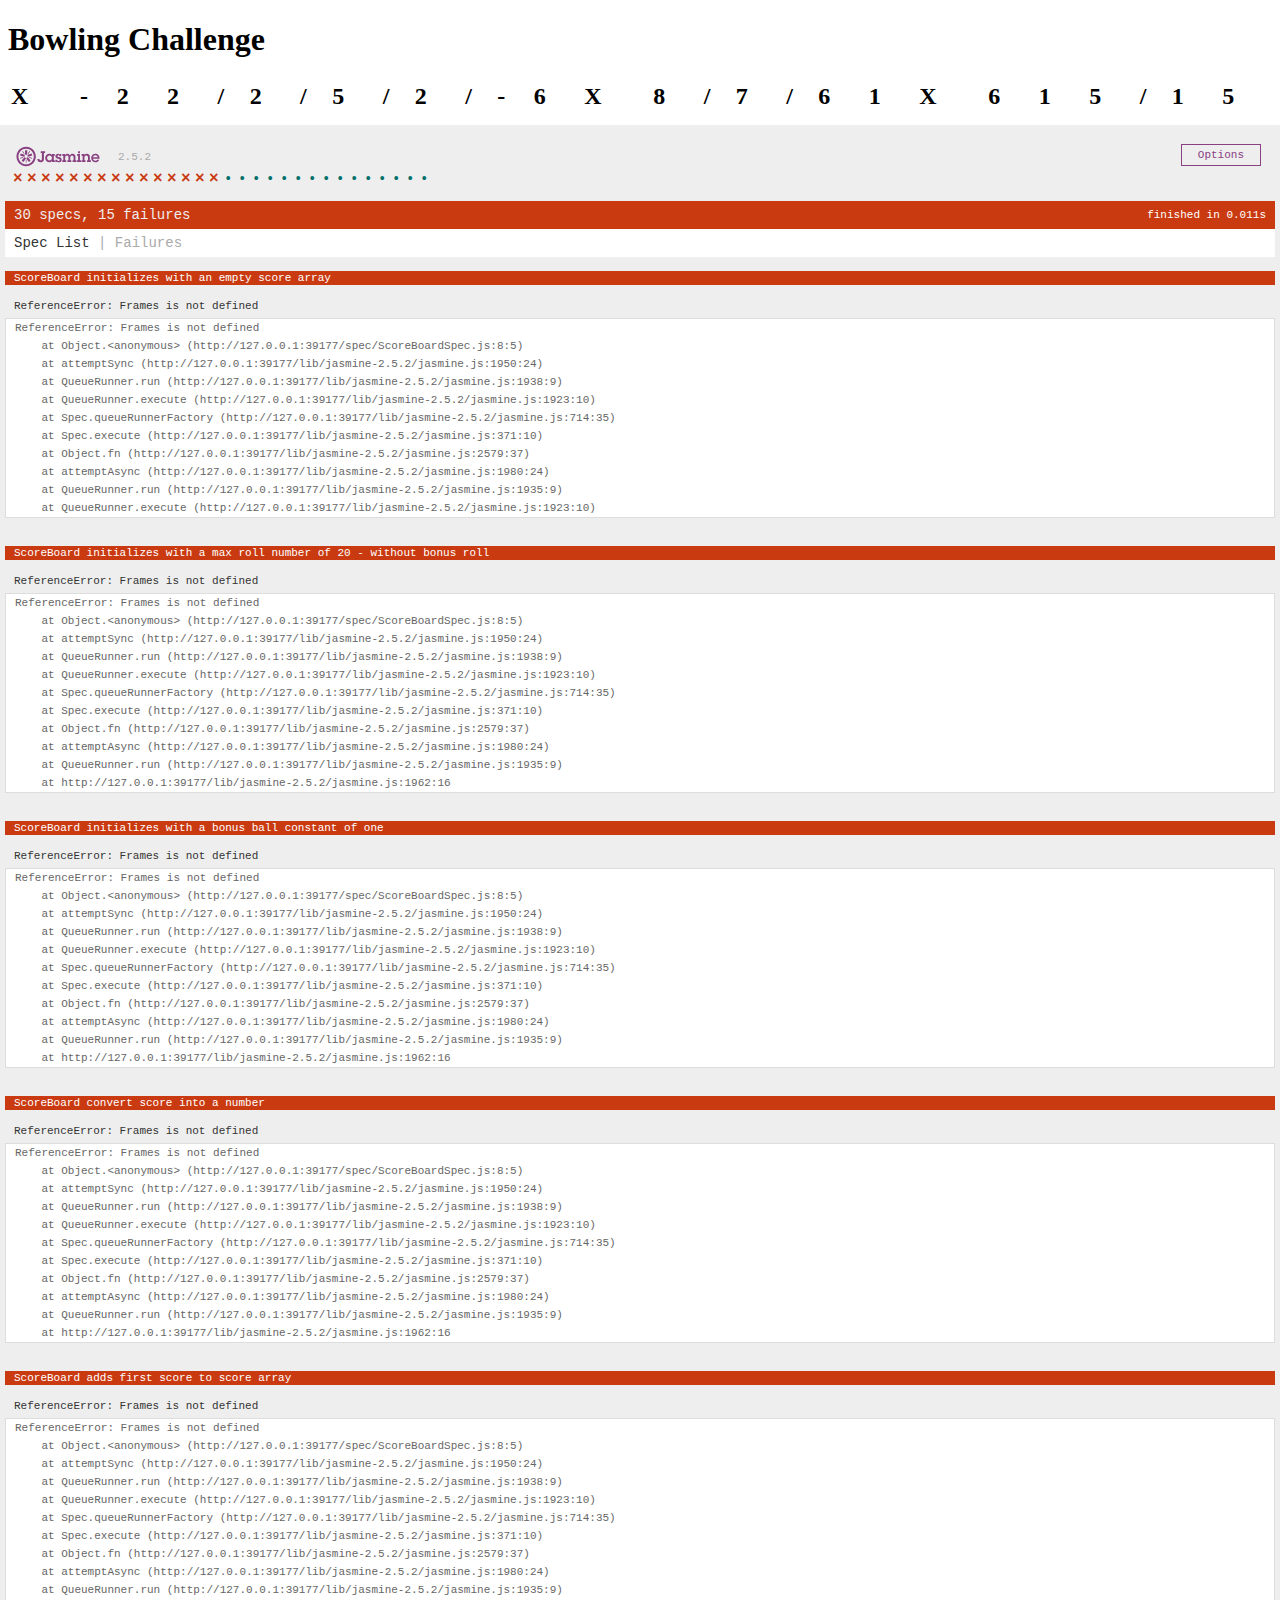
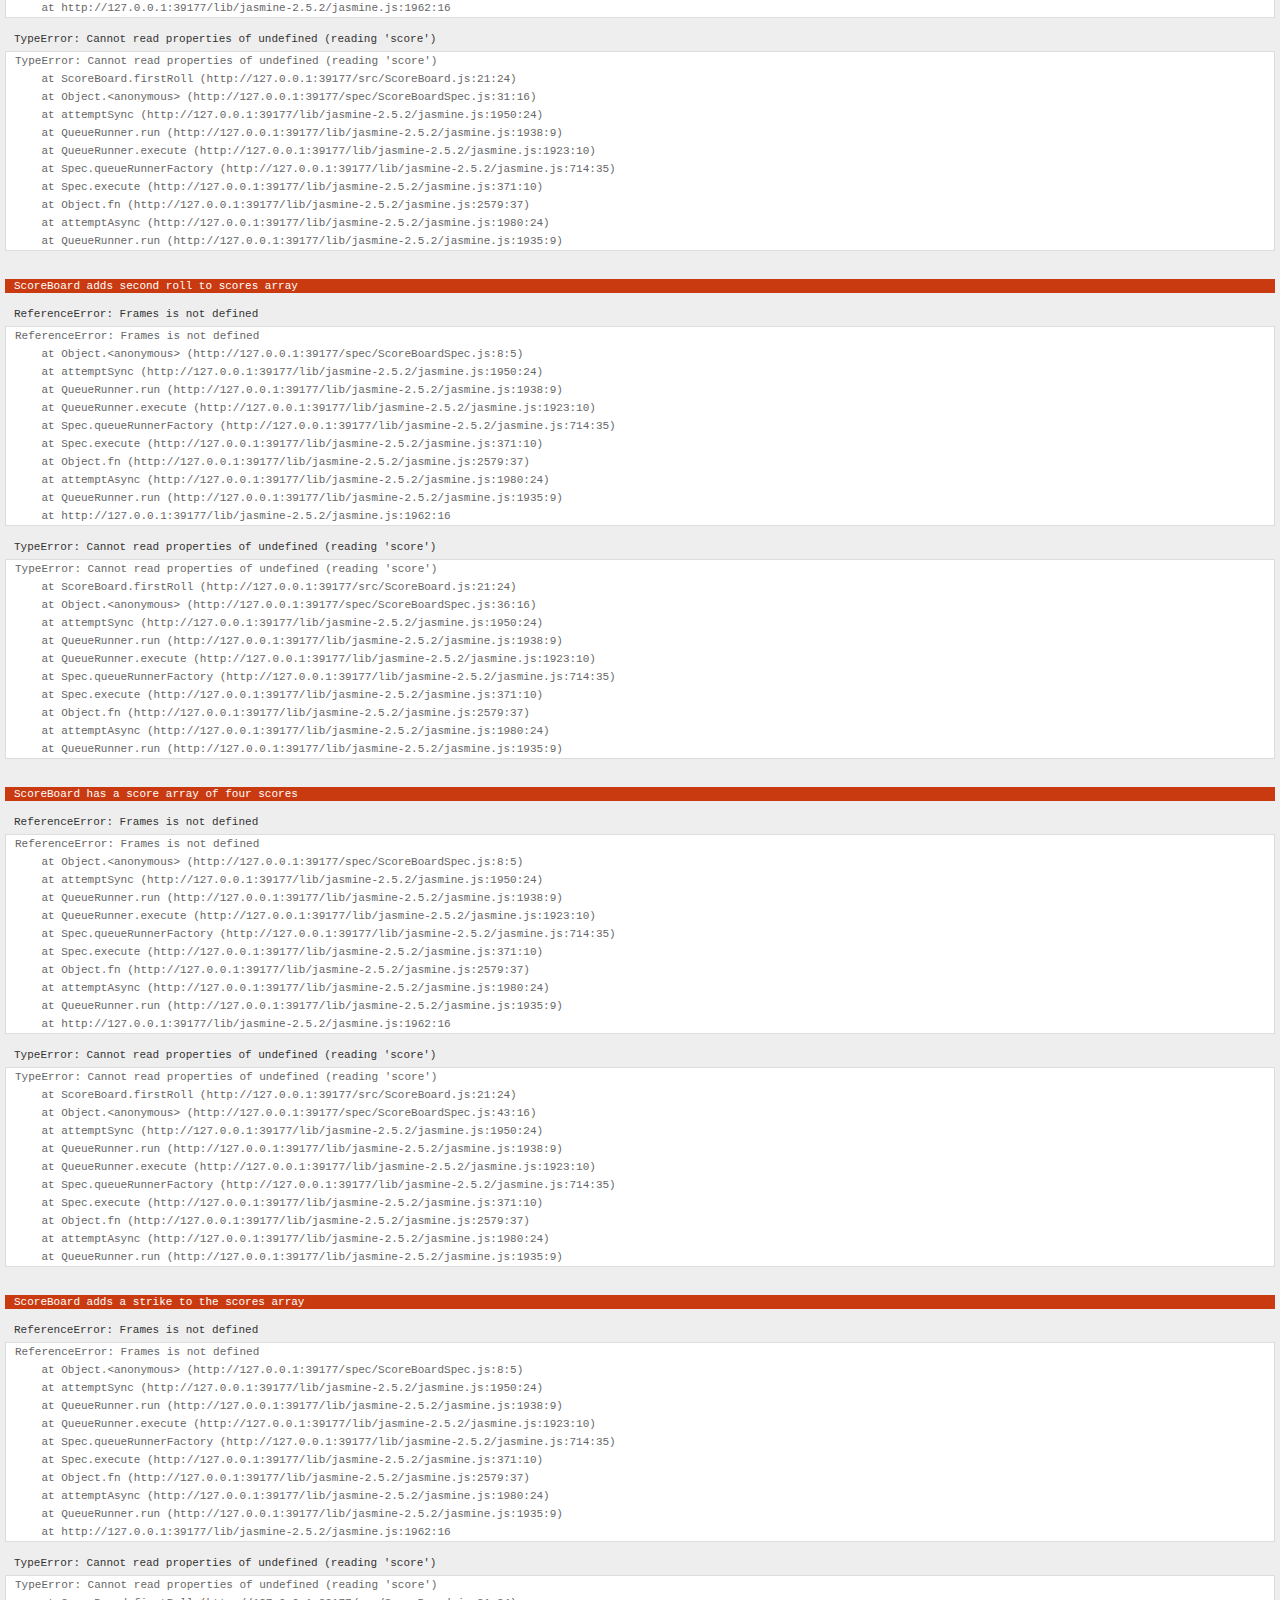
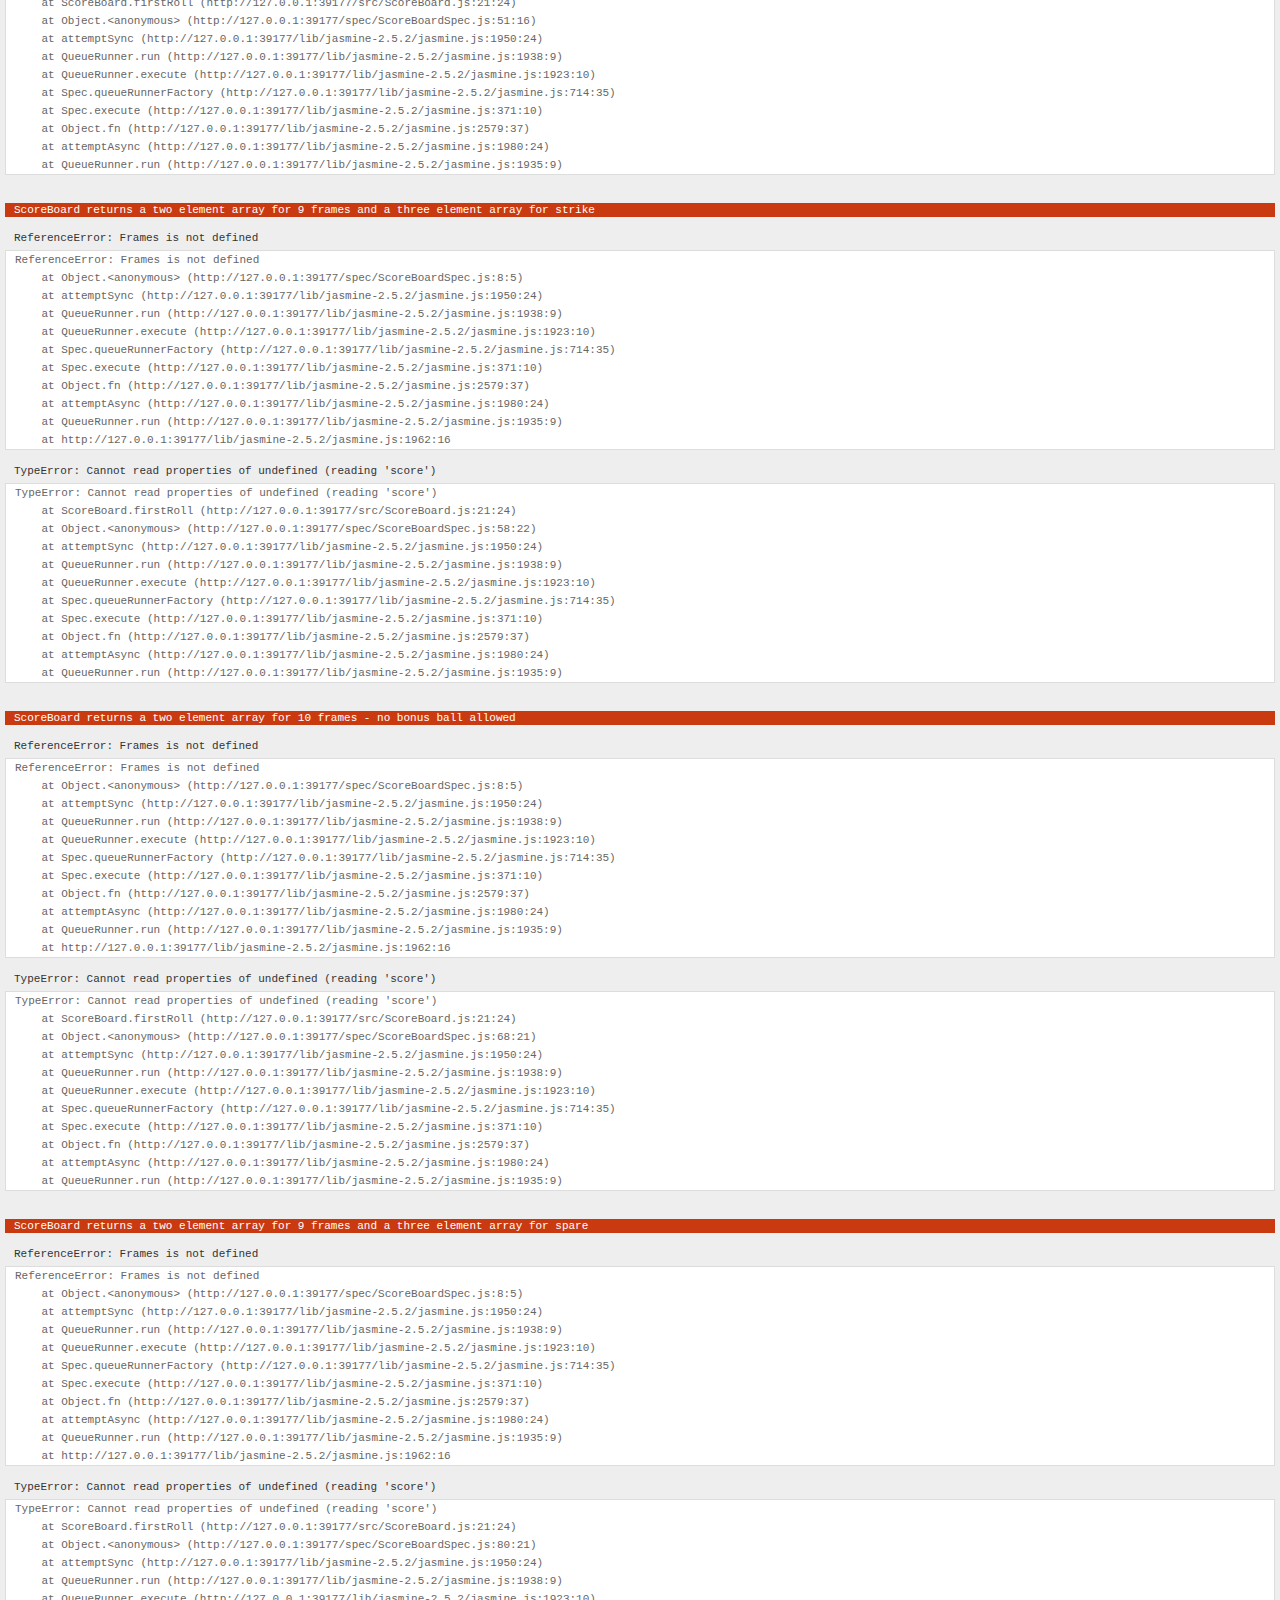
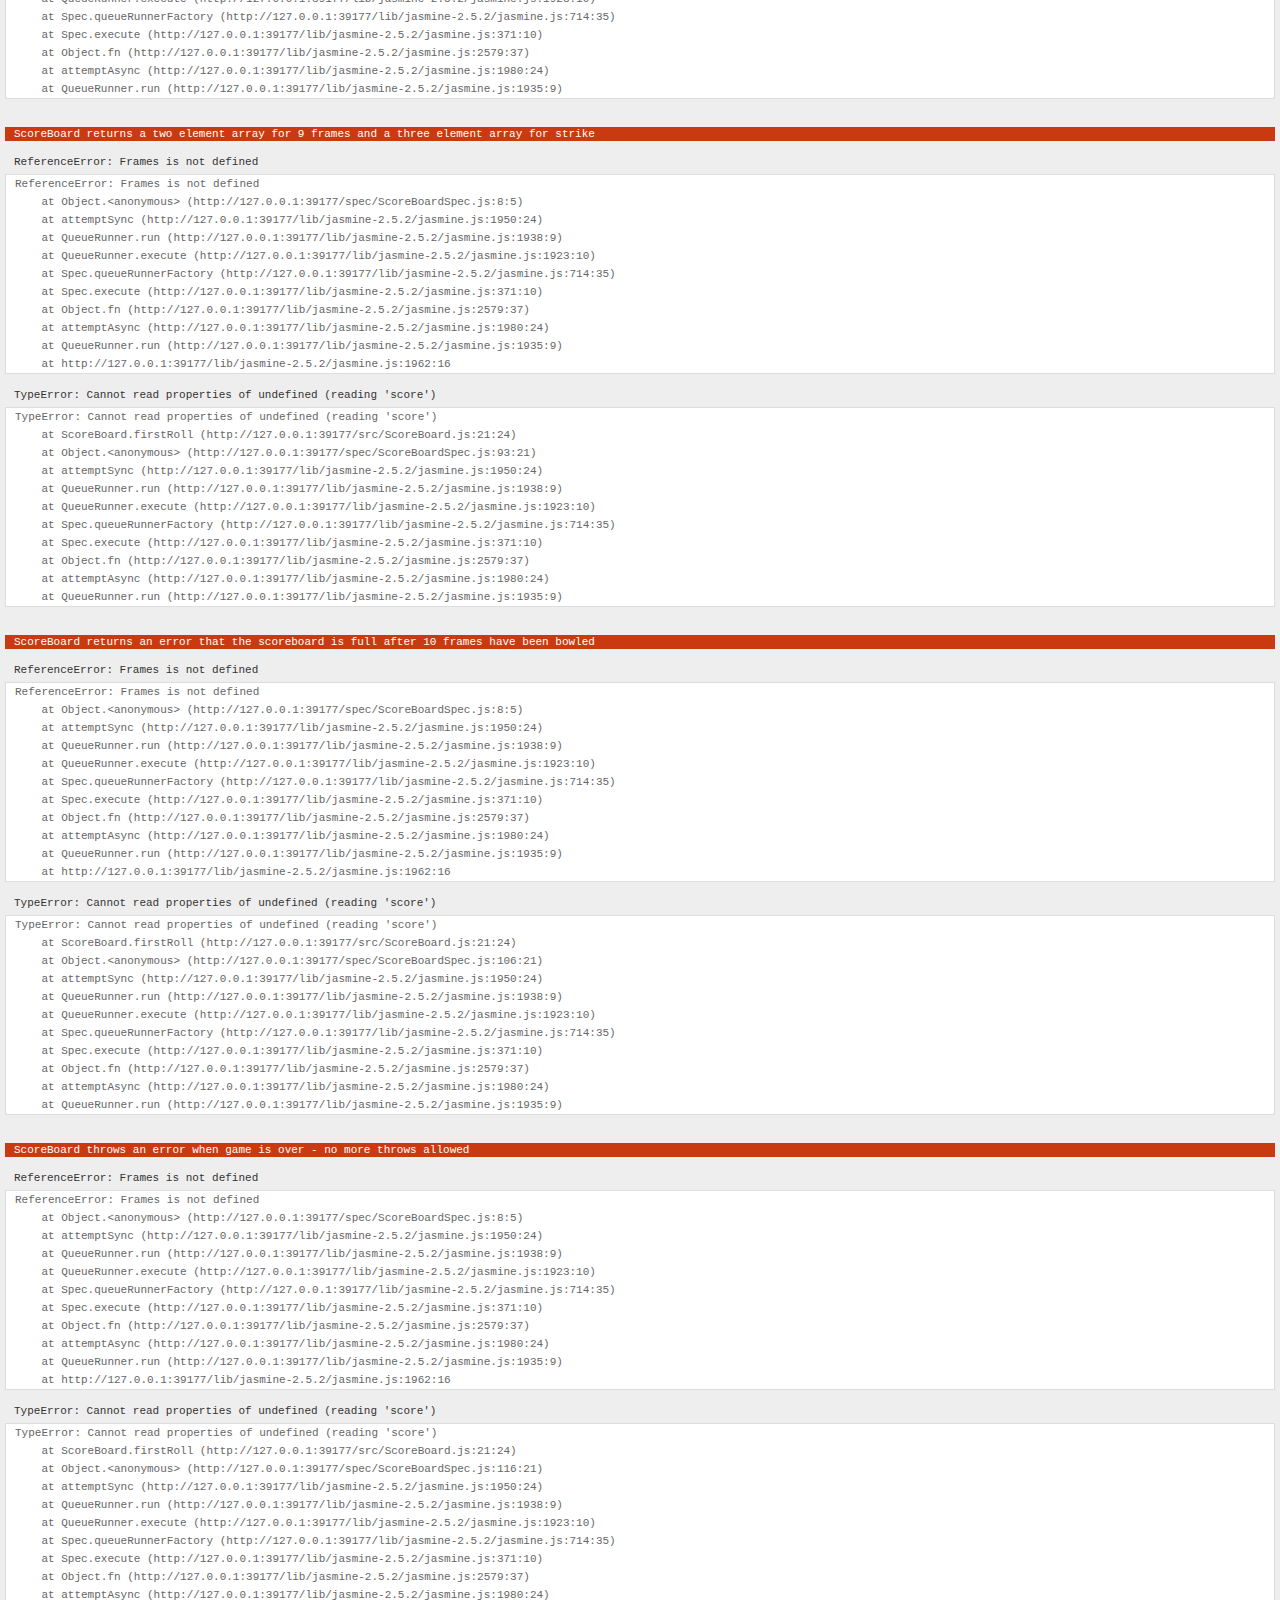
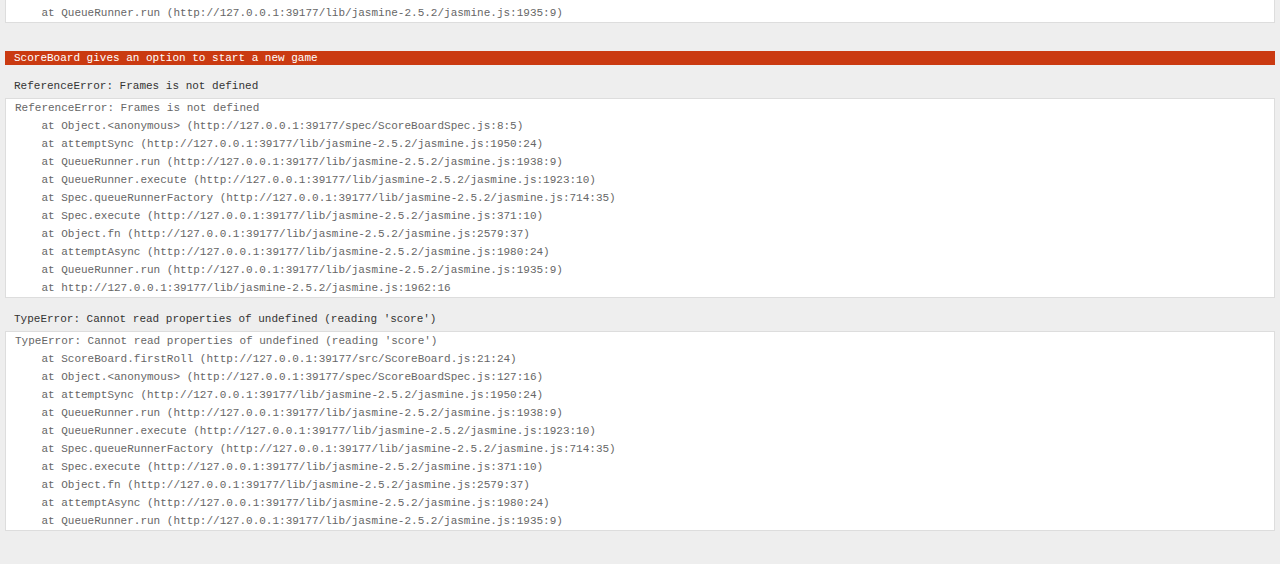
==== commit b458067a: "Did some refactoring - more still to come" ====
--- a/SpecRunner.html
+++ b/SpecRunner.html
@@ -19,8 +19,8 @@
 
 
   <script src="spec/ScoreBoardSpec.js"></script>
+  <script src="spec/FramesSpec.js"></script>
   <script src="spec/ResultSpec.js"></script>
-  <script src="spec/FramesSpec.js"></script>
   <script src="spec/CalculateScoreSpec.js"></script>
   <script src="spec/DisplayScoresSpec.js"></script>
 
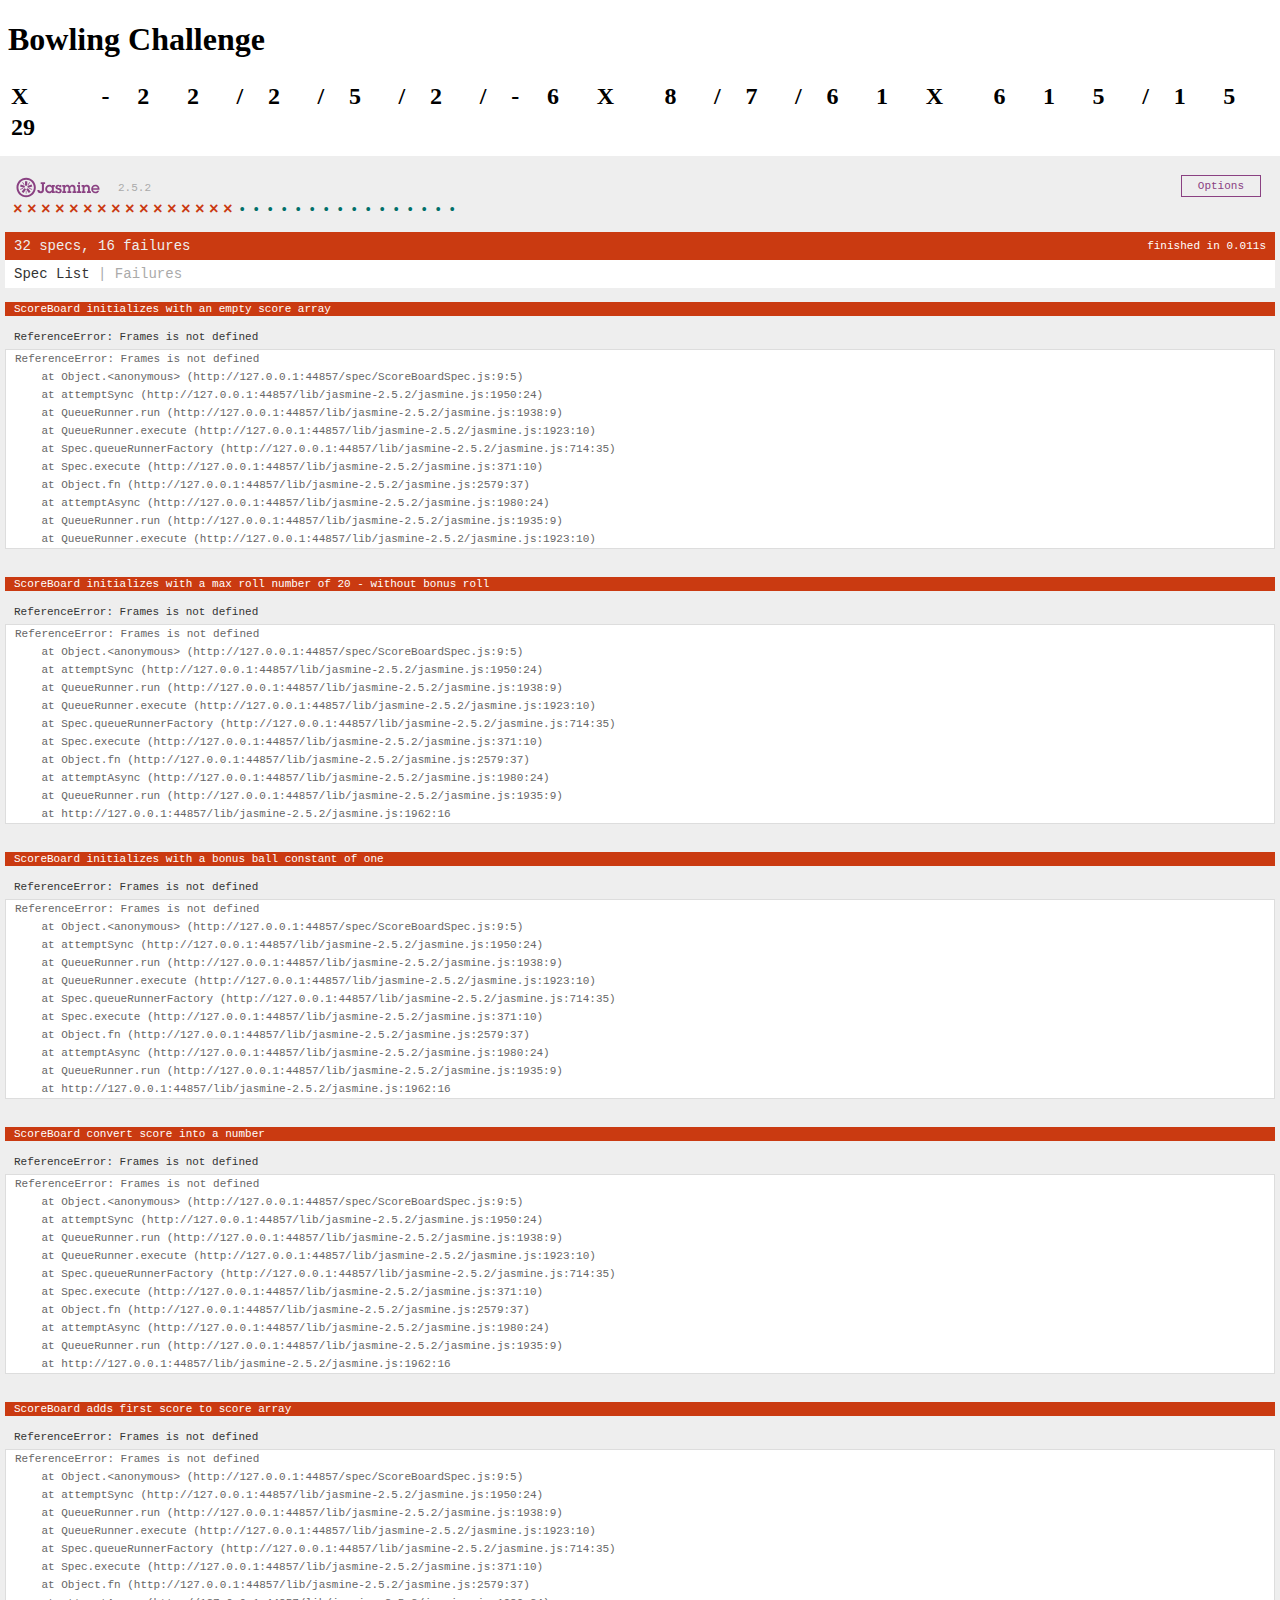
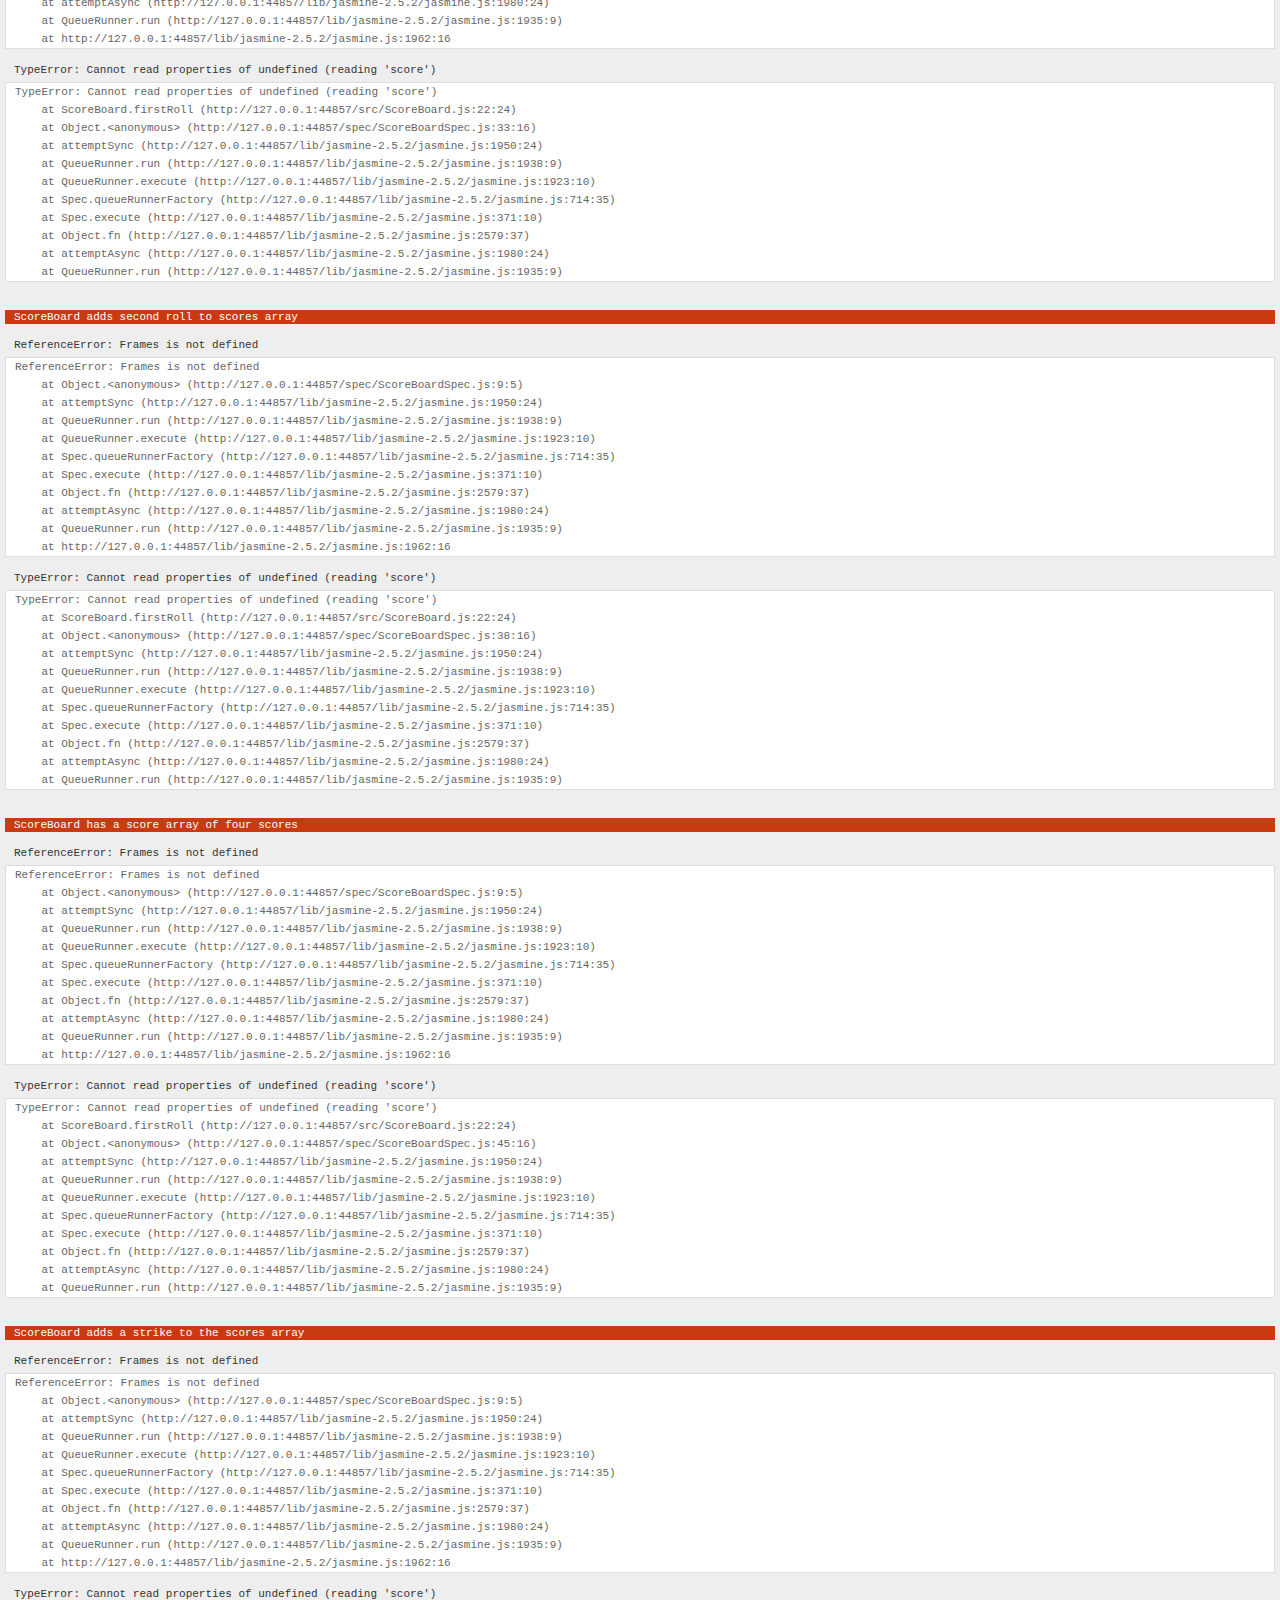
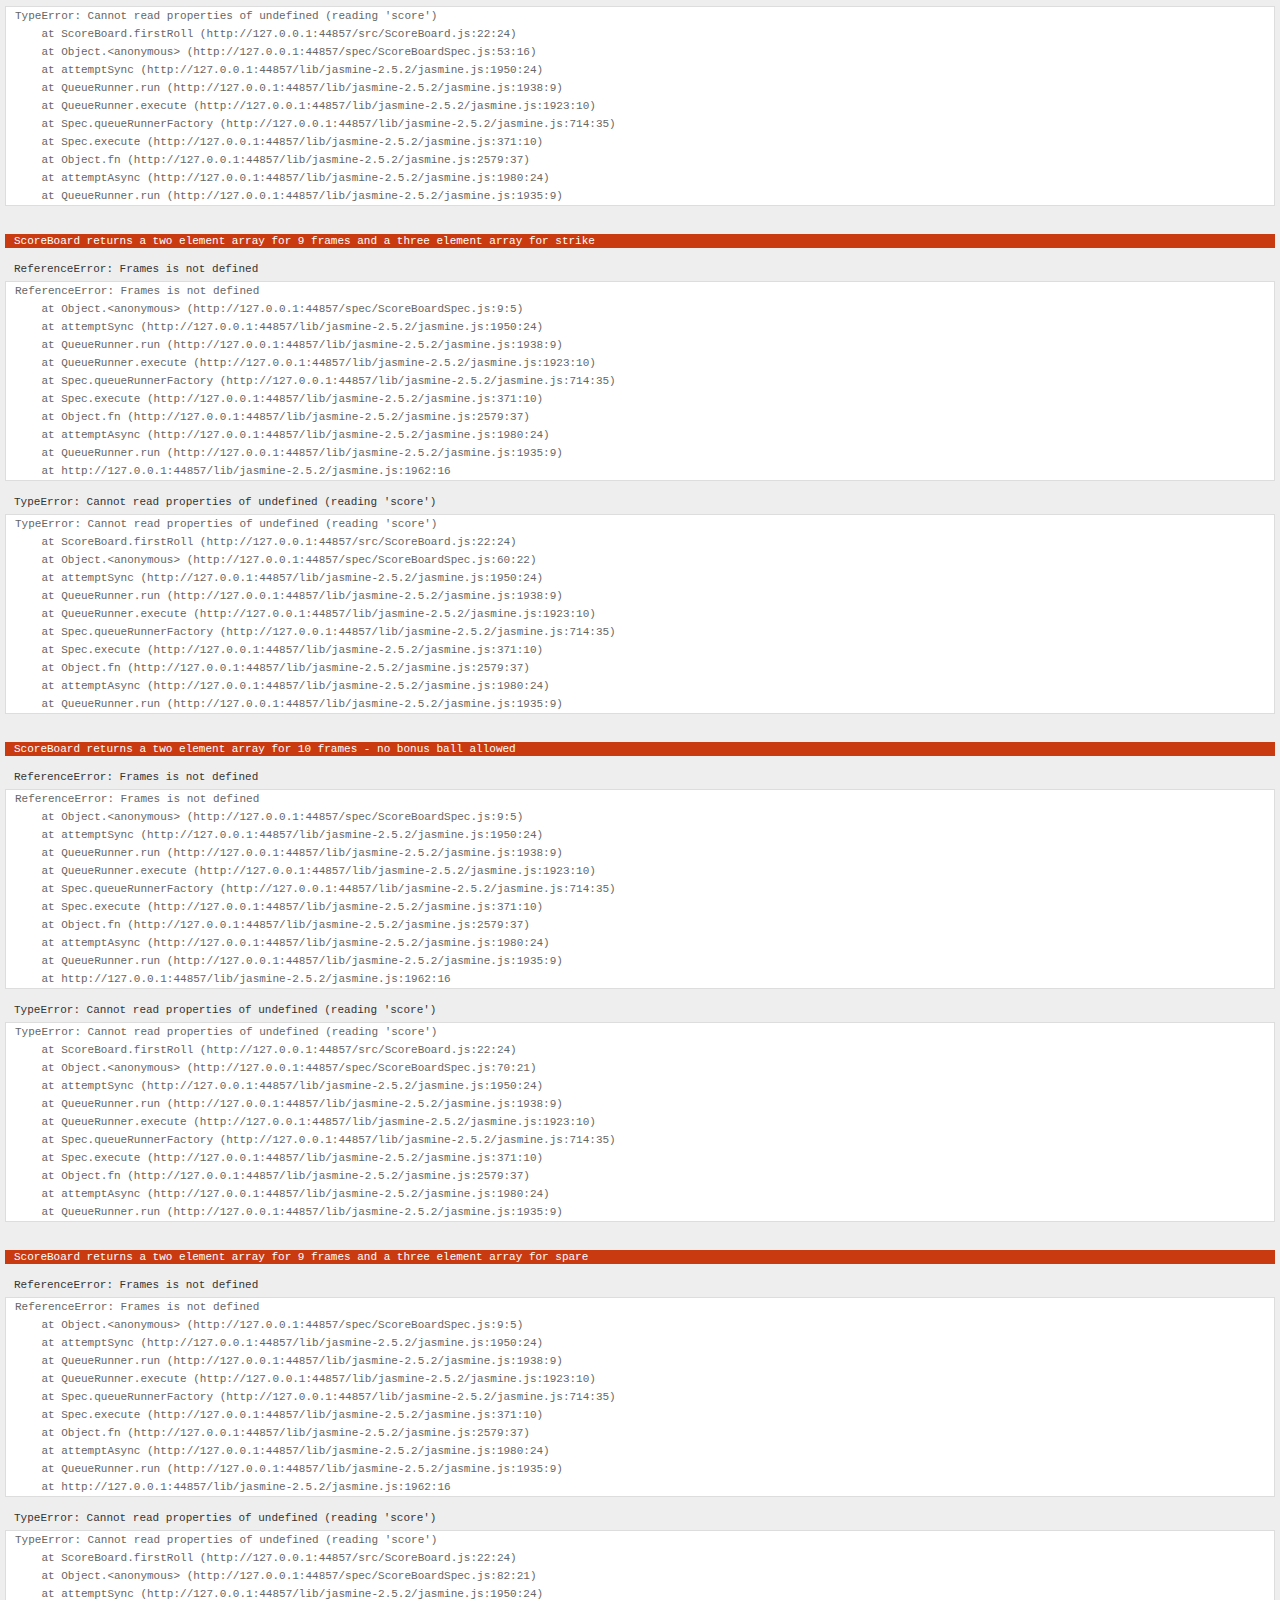
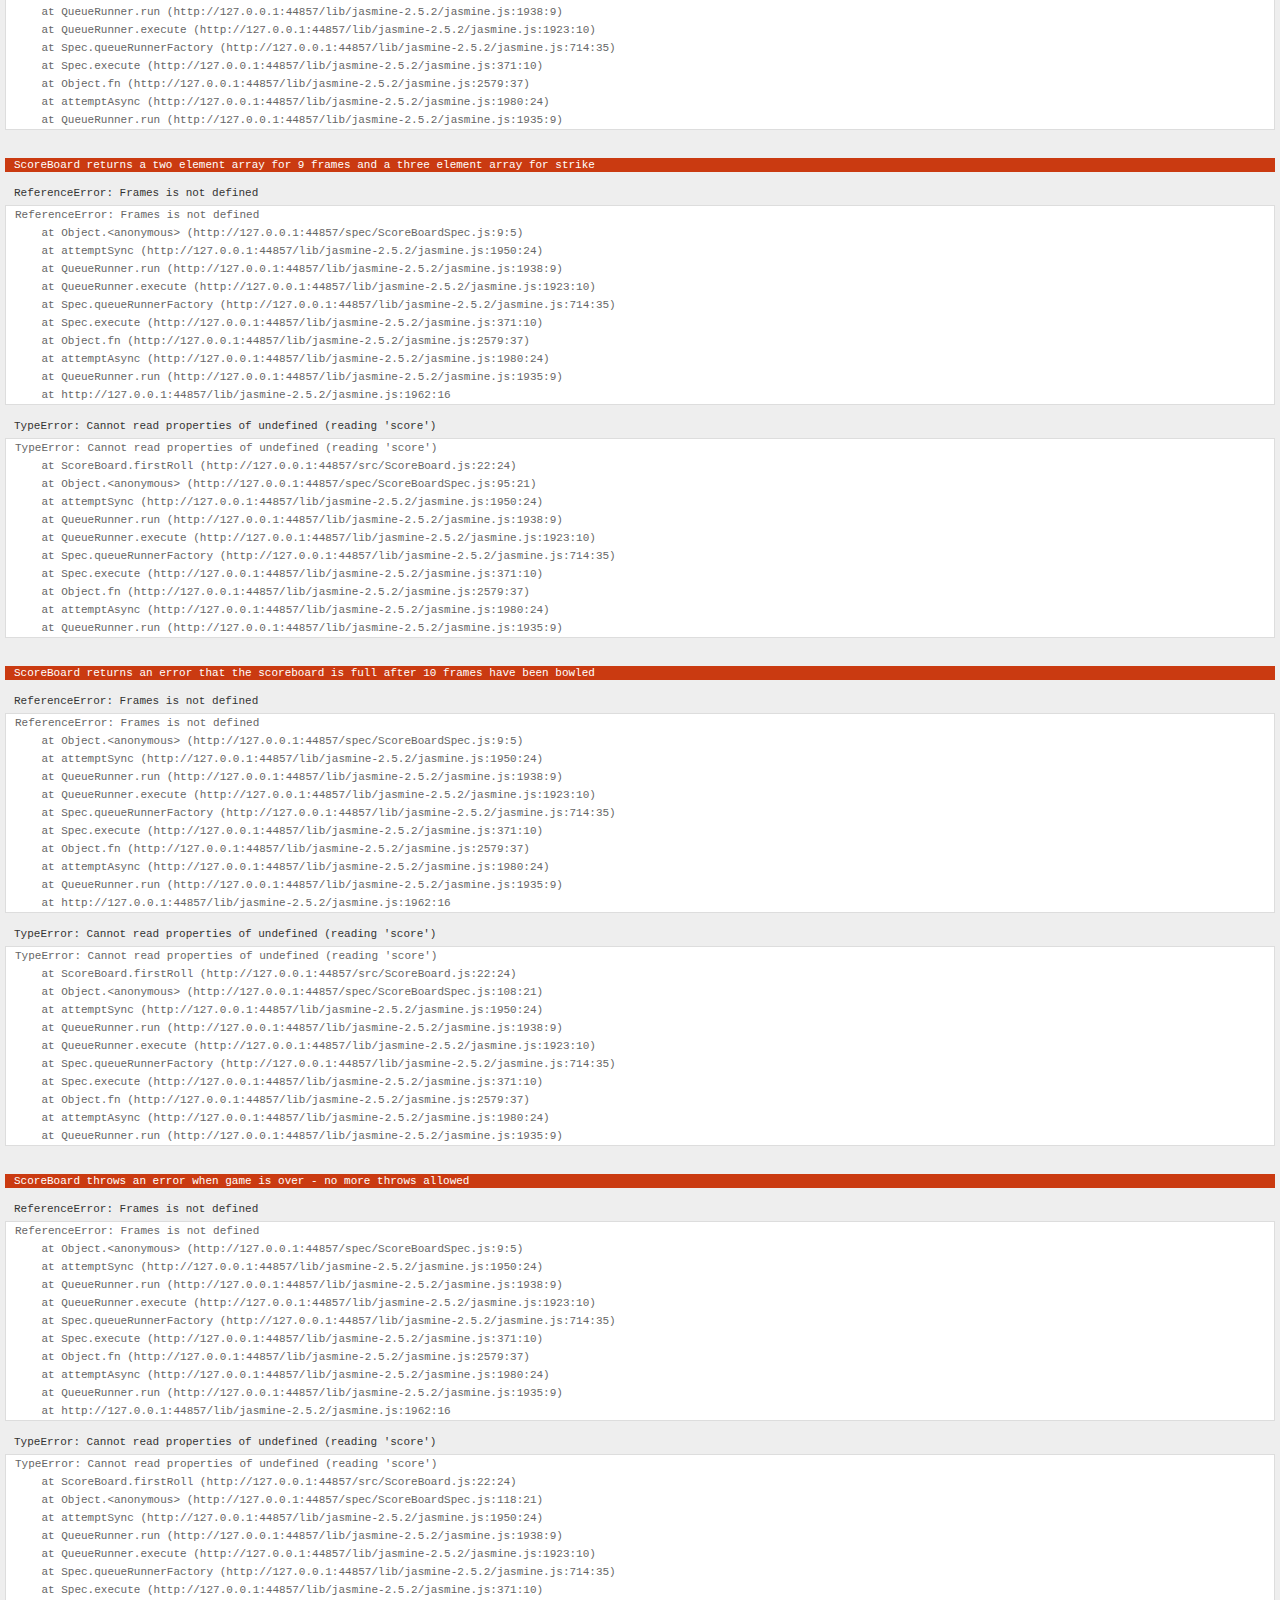
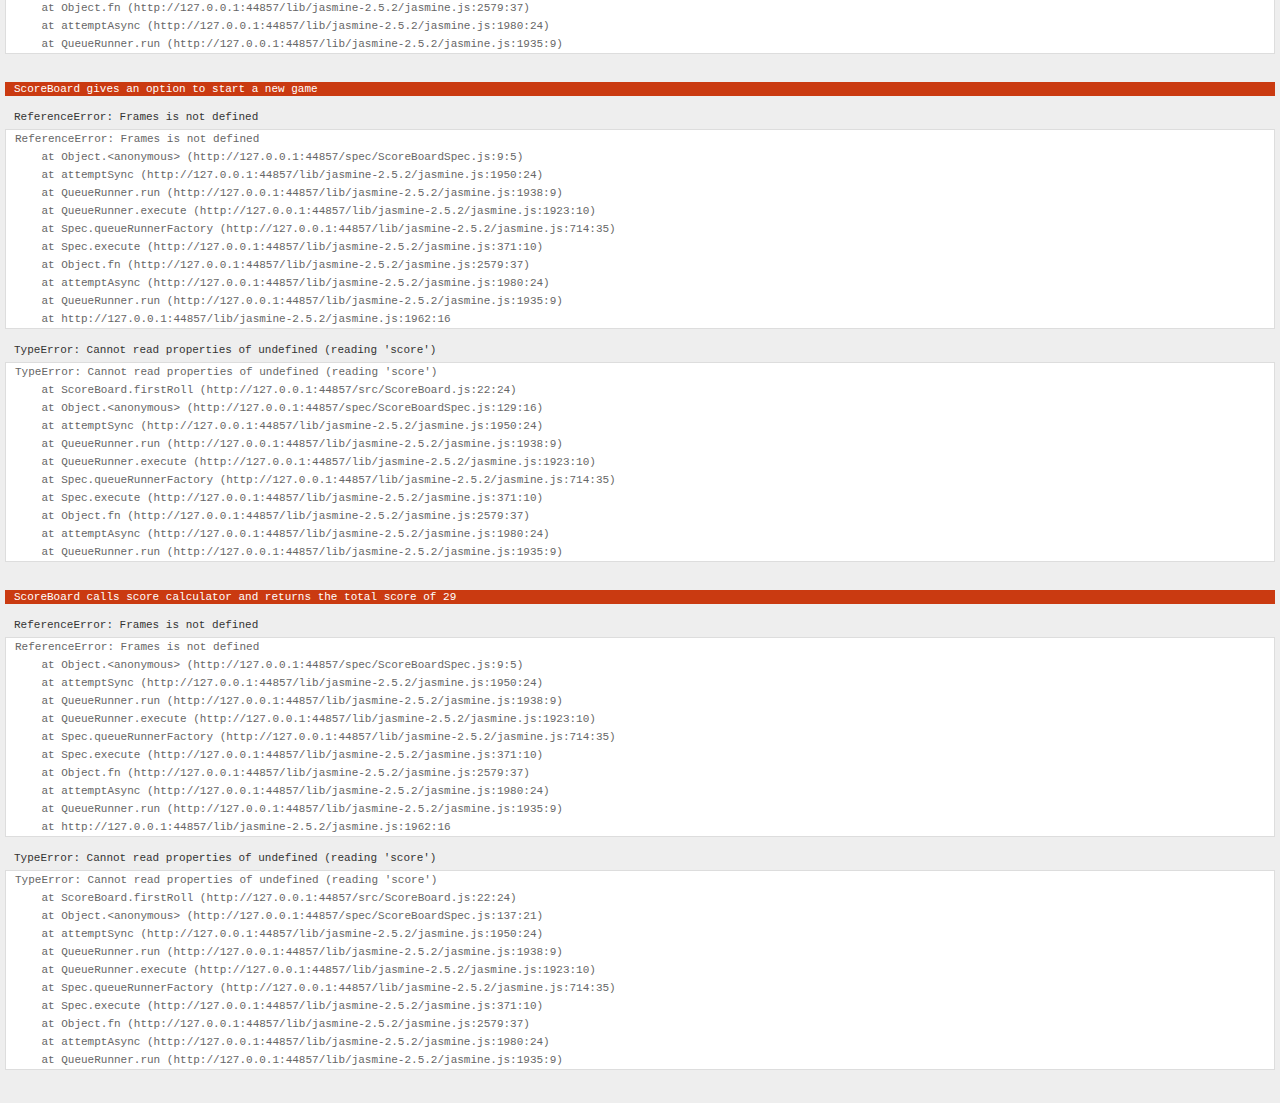
==== commit 457c34bd: "Displays total score" ====
--- a/SpecRunner.html
+++ b/SpecRunner.html
@@ -32,5 +32,7 @@
   <table style="width:100%">
   <tr id="bowlingScores">
   </tr>
+  <tr id="bowlingTotal">
+  </tr>
 </body>
 </html>
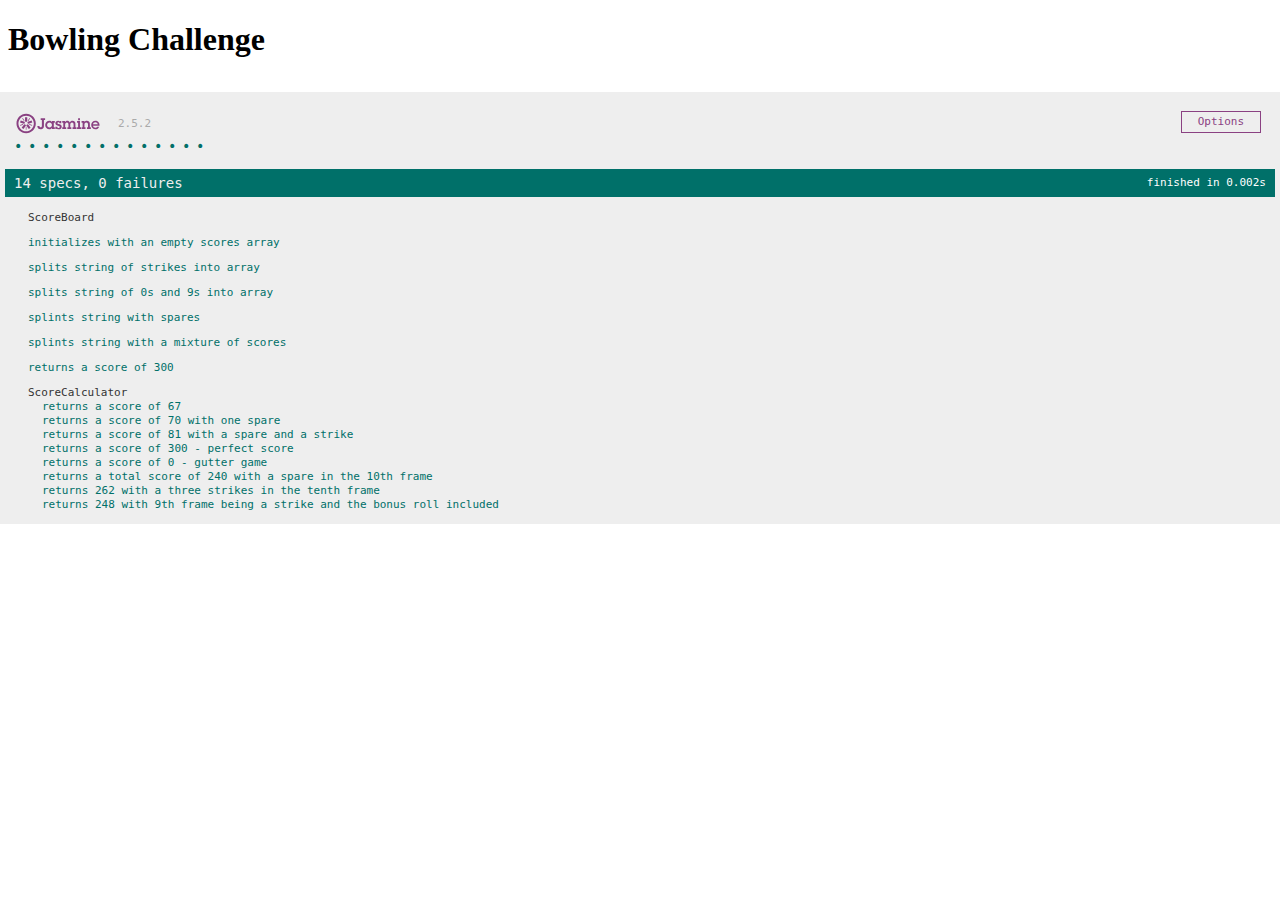
==== commit 02200682: "calculates a total score of 300 for a perfect score" ====
--- a/SpecRunner.html
+++ b/SpecRunner.html
@@ -12,17 +12,17 @@
   <script src="lib/jasmine-2.5.2/boot.js"></script>
 
   <script src="src/ScoreBoard.js"></script>
-  <script src="src/Frames.js"></script>
-  <script src="src/Result.js"></script>
+  <!-- <script src="src/Frames.js"></script> -->
+  <!-- <script src="src/Result.js"></script> -->
   <script src="src/CalculateScore.js"></script>
-  <script src="src/DisplayScores.js"></script>
+  <!-- <script src="src/DisplayScores.js"></script> -->
 
 
   <script src="spec/ScoreBoardSpec.js"></script>
-  <script src="spec/FramesSpec.js"></script>
-  <script src="spec/ResultSpec.js"></script>
+  <!-- <script src="spec/FramesSpec.js"></script> -->
+  <!-- <script src="spec/ResultSpec.js"></script> -->
   <script src="spec/CalculateScoreSpec.js"></script>
-  <script src="spec/DisplayScoresSpec.js"></script>
+  <!-- <script src="spec/DisplayScoresSpec.js"></script> -->
 
 
 </head>
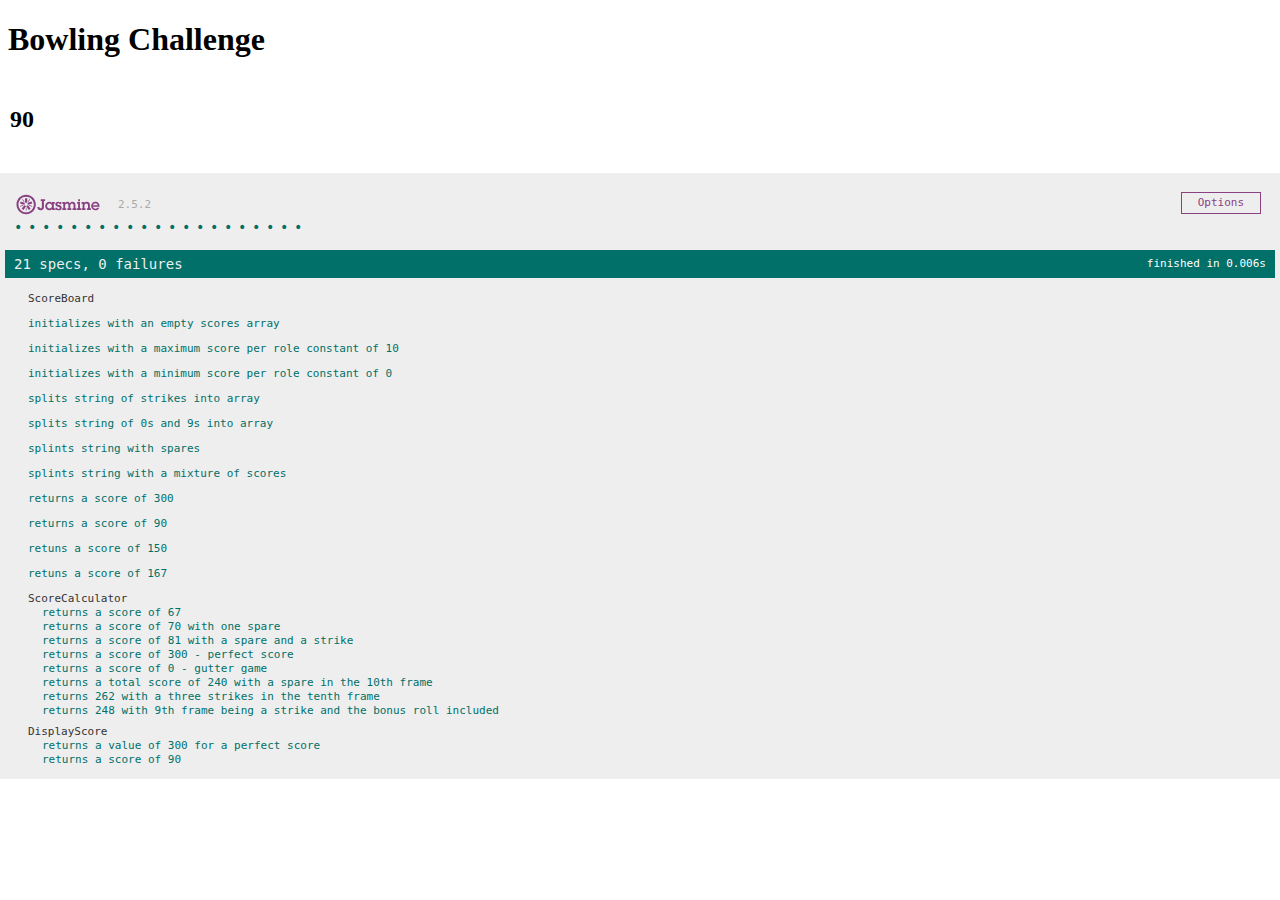
==== commit b3e70799: "returns score in html" ====
--- a/SpecRunner.html
+++ b/SpecRunner.html
@@ -12,17 +12,15 @@
   <script src="lib/jasmine-2.5.2/boot.js"></script>
 
   <script src="src/ScoreBoard.js"></script>
-  <!-- <script src="src/Frames.js"></script> -->
   <!-- <script src="src/Result.js"></script> -->
   <script src="src/CalculateScore.js"></script>
-  <!-- <script src="src/DisplayScores.js"></script> -->
+  <script src="src/DisplayScores.js"></script>
 
 
   <script src="spec/ScoreBoardSpec.js"></script>
-  <!-- <script src="spec/FramesSpec.js"></script> -->
   <!-- <script src="spec/ResultSpec.js"></script> -->
   <script src="spec/CalculateScoreSpec.js"></script>
-  <!-- <script src="spec/DisplayScoresSpec.js"></script> -->
+  <script src="spec/DisplayScoresSpec.js"></script>
 
 
 </head>
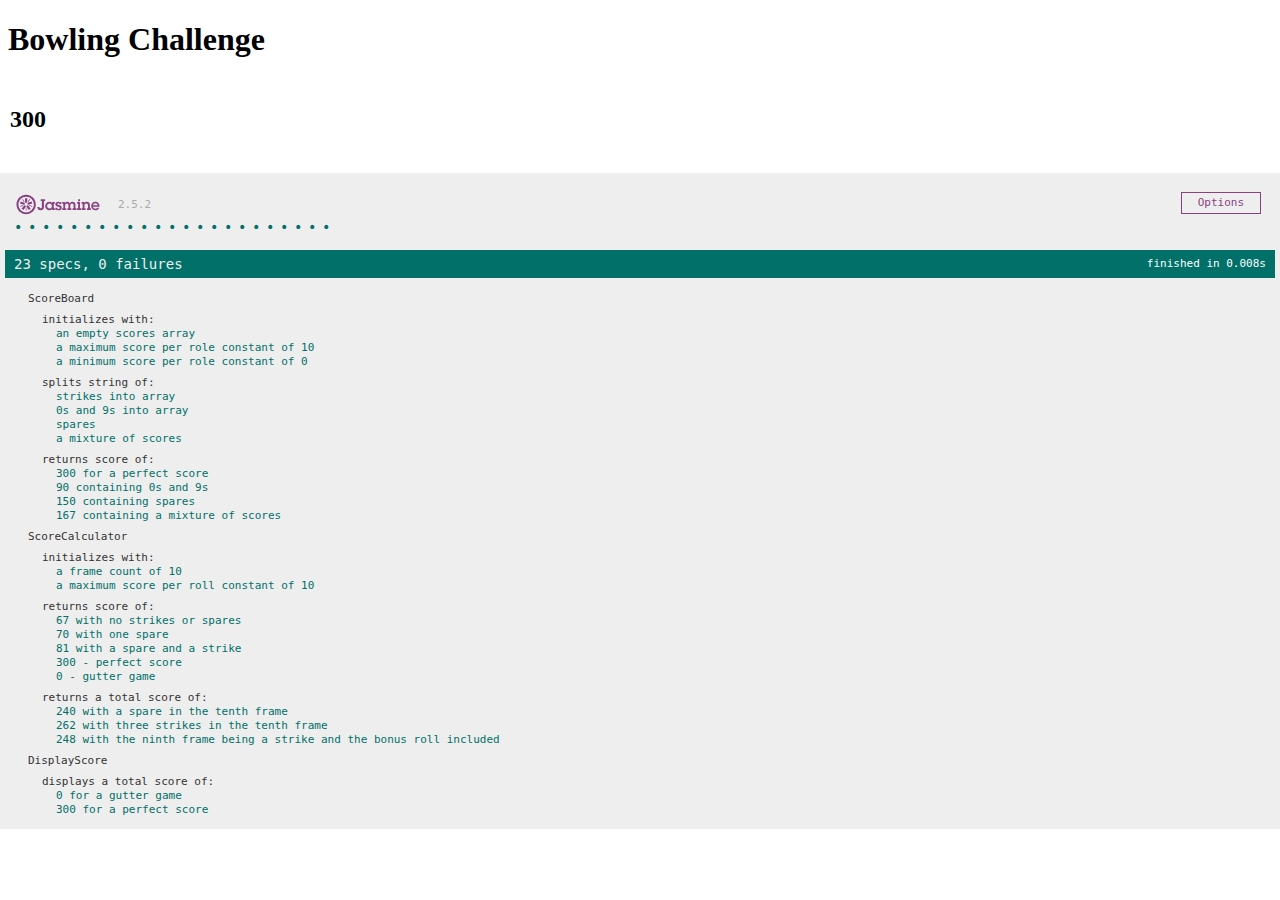
==== commit 73acfe06: "removed unwanted scripts" ====
--- a/SpecRunner.html
+++ b/SpecRunner.html
@@ -11,14 +11,14 @@
   <script src="lib/jasmine-2.5.2/jasmine-html.js"></script>
   <script src="lib/jasmine-2.5.2/boot.js"></script>
 
+  <script src="jquery.js"></script>
+  <script src="interface.js"></script>
   <script src="src/ScoreBoard.js"></script>
-  <!-- <script src="src/Result.js"></script> -->
   <script src="src/CalculateScore.js"></script>
   <script src="src/DisplayScores.js"></script>
 
 
   <script src="spec/ScoreBoardSpec.js"></script>
-  <!-- <script src="spec/ResultSpec.js"></script> -->
   <script src="spec/CalculateScoreSpec.js"></script>
   <script src="spec/DisplayScoresSpec.js"></script>
 
